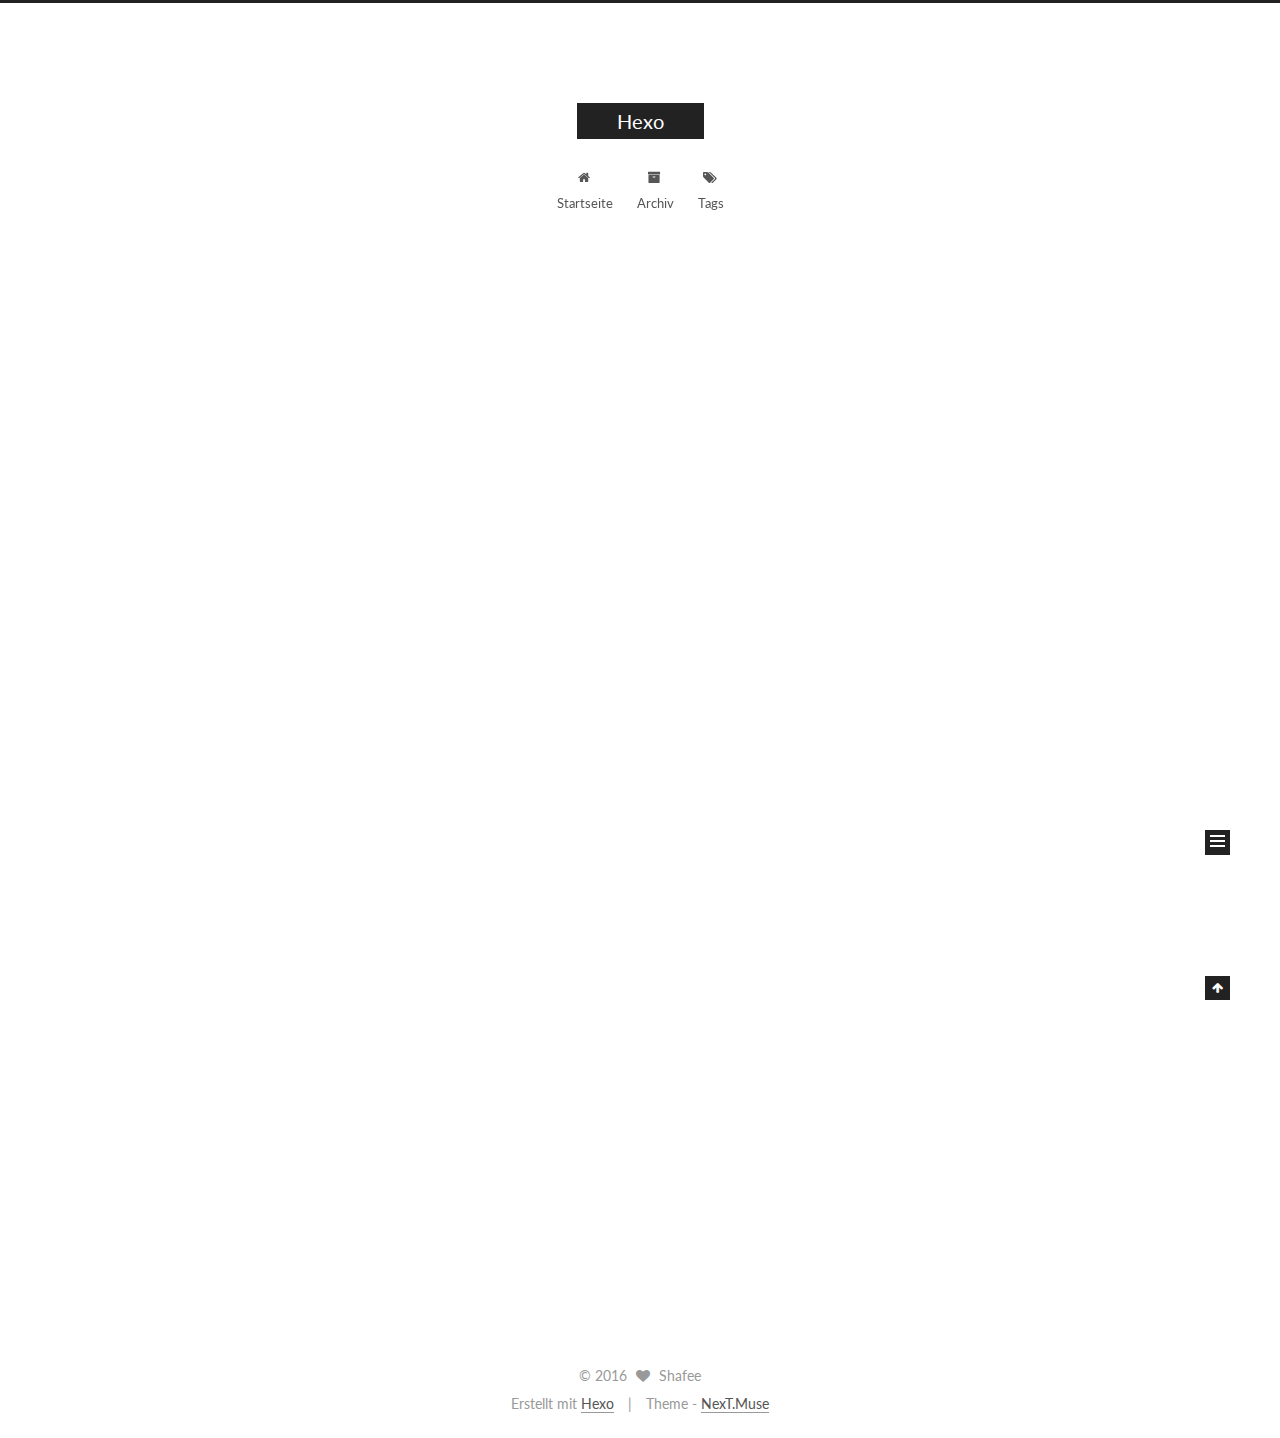
==== index.html @ d17e58e1 "Site updated: 2016-11-28 21:08:04" ====
<!doctype html>



  


<html class="theme-next muse use-motion" lang="">
<head>
  <meta charset="UTF-8"/>
<meta http-equiv="X-UA-Compatible" content="IE=edge" />
<meta name="viewport" content="width=device-width, initial-scale=1, maximum-scale=1"/>



<meta http-equiv="Cache-Control" content="no-transform" />
<meta http-equiv="Cache-Control" content="no-siteapp" />












  
  
  <link href="/lib/fancybox/source/jquery.fancybox.css?v=2.1.5" rel="stylesheet" type="text/css" />




  
  
  
  

  
    
    
  

  

  

  

  

  
    
    
    <link href="//fonts.googleapis.com/css?family=Lato:300,300italic,400,400italic,700,700italic&subset=latin,latin-ext" rel="stylesheet" type="text/css">
  






<link href="/lib/font-awesome/css/font-awesome.min.css?v=4.6.2" rel="stylesheet" type="text/css" />

<link href="/css/main.css?v=5.1.0" rel="stylesheet" type="text/css" />


  <meta name="keywords" content="Hexo, NexT" />








  <link rel="shortcut icon" type="image/x-icon" href="/favicon.ico?v=5.1.0" />






<meta property="og:type" content="website">
<meta property="og:title" content="Hexo">
<meta property="og:url" content="http://loshafee.github.io/index.html">
<meta property="og:site_name" content="Hexo">
<meta name="twitter:card" content="summary">
<meta name="twitter:title" content="Hexo">



<script type="text/javascript" id="hexo.configurations">
  var NexT = window.NexT || {};
  var CONFIG = {
    root: '/',
    scheme: 'Muse',
    sidebar: {"position":"left","display":"post"},
    fancybox: true,
    motion: true,
    duoshuo: {
      userId: '0',
      author: 'Author'
    },
    algolia: {
      applicationID: '',
      apiKey: '',
      indexName: '',
      hits: {"per_page":10},
      labels: {"input_placeholder":"Search for Posts","hits_empty":"We didn't find any results for the search: ${query}","hits_stats":"${hits} results found in ${time} ms"}
    }
  };
</script>



  <link rel="canonical" href="http://loshafee.github.io/"/>





  <title> Hexo </title>
</head>

<body itemscope itemtype="http://schema.org/WebPage" lang="">

  










  
  
    
  

  <div class="container one-collumn sidebar-position-left 
   page-home 
 ">
    <div class="headband"></div>

    <header id="header" class="header" itemscope itemtype="http://schema.org/WPHeader">
      <div class="header-inner"><div class="site-meta ">
  

  <div class="custom-logo-site-title">
    <a href="/"  class="brand" rel="start">
      <span class="logo-line-before"><i></i></span>
      <span class="site-title">Hexo</span>
      <span class="logo-line-after"><i></i></span>
    </a>
  </div>
  <p class="site-subtitle"></p>
</div>

<div class="site-nav-toggle">
  <button>
    <span class="btn-bar"></span>
    <span class="btn-bar"></span>
    <span class="btn-bar"></span>
  </button>
</div>

<nav class="site-nav">
  

  
    <ul id="menu" class="menu">
      
        
        <li class="menu-item menu-item-home">
          <a href="/" rel="section">
            
              <i class="menu-item-icon fa fa-fw fa-home"></i> <br />
            
            Startseite
          </a>
        </li>
      
        
        <li class="menu-item menu-item-archives">
          <a href="/archives" rel="section">
            
              <i class="menu-item-icon fa fa-fw fa-archive"></i> <br />
            
            Archiv
          </a>
        </li>
      
        
        <li class="menu-item menu-item-tags">
          <a href="/tags" rel="section">
            
              <i class="menu-item-icon fa fa-fw fa-tags"></i> <br />
            
            Tags
          </a>
        </li>
      

      
    </ul>
  

  
</nav>



 </div>
    </header>

    <main id="main" class="main">
      <div class="main-inner">
        <div class="content-wrap">
          <div id="content" class="content">
            
  <section id="posts" class="posts-expand">
    
      

  

  
  
  

  <article class="post post-type-normal " itemscope itemtype="http://schema.org/Article">
  <link itemprop="mainEntityOfPage" href="http://loshafee.github.io/2016/11/19/hello-world/">

  <span style="display:none" itemprop="author" itemscope itemtype="http://schema.org/Person">
    <meta itemprop="name" content="Shafee">
    <meta itemprop="description" content="">
    <meta itemprop="image" content="/images/avatar.gif">
  </span>

  <span style="display:none" itemprop="publisher" itemscope itemtype="http://schema.org/Organization">
    <meta itemprop="name" content="Hexo">
    <span style="display:none" itemprop="logo" itemscope itemtype="http://schema.org/ImageObject">
      <img style="display:none;" itemprop="url image" alt="Hexo" src="">
    </span>
  </span>

    
      <header class="post-header">

        
        
          <h1 class="post-title" itemprop="name headline">
            
            
              
                
                <a class="post-title-link" href="/2016/11/19/hello-world/" itemprop="url">
                  Hello World
                </a>
              
            
          </h1>
        

        <div class="post-meta">
          <span class="post-time">
            
              <span class="post-meta-item-icon">
                <i class="fa fa-calendar-o"></i>
              </span>
              <span class="post-meta-item-text">Veröffentlicht am</span>
              <time title="Post created" itemprop="dateCreated datePublished" datetime="2016-11-19T00:35:40+08:00">
                2016-11-19
              </time>
            

            

            
          </span>

          

          
            
          

          

          
          

          

          

        </div>
      </header>
    


    <div class="post-body" itemprop="articleBody">

      
      

      
        
          
            <p>Welcome to <a href="https://hexo.io/" target="_blank" rel="external">Hexo</a>! This is your very first post. Check <a href="https://hexo.io/docs/" target="_blank" rel="external">documentation</a> for more info. If you get any problems when using Hexo, you can find the answer in <a href="https://hexo.io/docs/troubleshooting.html" target="_blank" rel="external">troubleshooting</a> or you can ask me on <a href="https://github.com/hexojs/hexo/issues" target="_blank" rel="external">GitHub</a>.</p>
<h2 id="Quick-Start"><a href="#Quick-Start" class="headerlink" title="Quick Start"></a>Quick Start</h2><h3 id="Create-a-new-post"><a href="#Create-a-new-post" class="headerlink" title="Create a new post"></a>Create a new post</h3><figure class="highlight bash"><table><tr><td class="gutter"><pre><div class="line">1</div></pre></td><td class="code"><pre><div class="line">$ hexo new <span class="string">"My New Post"</span></div></pre></td></tr></table></figure>
<p>More info: <a href="https://hexo.io/docs/writing.html" target="_blank" rel="external">Writing</a></p>
<h3 id="Run-server"><a href="#Run-server" class="headerlink" title="Run server"></a>Run server</h3><figure class="highlight bash"><table><tr><td class="gutter"><pre><div class="line">1</div></pre></td><td class="code"><pre><div class="line">$ hexo server</div></pre></td></tr></table></figure>
<p>More info: <a href="https://hexo.io/docs/server.html" target="_blank" rel="external">Server</a></p>
<h3 id="Generate-static-files"><a href="#Generate-static-files" class="headerlink" title="Generate static files"></a>Generate static files</h3><figure class="highlight bash"><table><tr><td class="gutter"><pre><div class="line">1</div></pre></td><td class="code"><pre><div class="line">$ hexo generate</div></pre></td></tr></table></figure>
<p>More info: <a href="https://hexo.io/docs/generating.html" target="_blank" rel="external">Generating</a></p>
<h3 id="Deploy-to-remote-sites"><a href="#Deploy-to-remote-sites" class="headerlink" title="Deploy to remote sites"></a>Deploy to remote sites</h3><figure class="highlight bash"><table><tr><td class="gutter"><pre><div class="line">1</div></pre></td><td class="code"><pre><div class="line">$ hexo deploy</div></pre></td></tr></table></figure>
<p>More info: <a href="https://hexo.io/docs/deployment.html" target="_blank" rel="external">Deployment</a></p>

          
        
      
    </div>

    <div>
      
    </div>

    <div>
      
    </div>


    <footer class="post-footer">
      

      

      
      
        <div class="post-eof"></div>
      
    </footer>
  </article>


    
  </section>

  


          </div>
          


          

        </div>
        
          
  
  <div class="sidebar-toggle">
    <div class="sidebar-toggle-line-wrap">
      <span class="sidebar-toggle-line sidebar-toggle-line-first"></span>
      <span class="sidebar-toggle-line sidebar-toggle-line-middle"></span>
      <span class="sidebar-toggle-line sidebar-toggle-line-last"></span>
    </div>
  </div>

  <aside id="sidebar" class="sidebar">
    <div class="sidebar-inner">

      

      

      <section class="site-overview sidebar-panel sidebar-panel-active">
        <div class="site-author motion-element" itemprop="author" itemscope itemtype="http://schema.org/Person">
          <img class="site-author-image" itemprop="image"
               src="/images/avatar.gif"
               alt="Shafee" />
          <p class="site-author-name" itemprop="name">Shafee</p>
          <p class="site-description motion-element" itemprop="description"></p>
        </div>
        <nav class="site-state motion-element">
          <div class="site-state-item site-state-posts">
            <a href="/archives">
              <span class="site-state-item-count">1</span>
              <span class="site-state-item-name">Artikel</span>
            </a>
          </div>

          

          

        </nav>

        

        <div class="links-of-author motion-element">
          
        </div>

        
        

        
        

        


      </section>

      

    </div>
  </aside>


        
      </div>
    </main>

    <footer id="footer" class="footer">
      <div class="footer-inner">
        <div class="copyright" >
  
  &copy; 
  <span itemprop="copyrightYear">2016</span>
  <span class="with-love">
    <i class="fa fa-heart"></i>
  </span>
  <span class="author" itemprop="copyrightHolder">Shafee</span>
</div>


<div class="powered-by">
  Erstellt mit  <a class="theme-link" href="https://hexo.io">Hexo</a>
</div>

<div class="theme-info">
  Theme -
  <a class="theme-link" href="https://github.com/iissnan/hexo-theme-next">
    NexT.Muse
  </a>
</div>


        

        
      </div>
    </footer>

    <div class="back-to-top">
      <i class="fa fa-arrow-up"></i>
    </div>
  </div>

  

<script type="text/javascript">
  if (Object.prototype.toString.call(window.Promise) !== '[object Function]') {
    window.Promise = null;
  }
</script>









  



  
  <script type="text/javascript" src="/lib/jquery/index.js?v=2.1.3"></script>

  
  <script type="text/javascript" src="/lib/fastclick/lib/fastclick.min.js?v=1.0.6"></script>

  
  <script type="text/javascript" src="/lib/jquery_lazyload/jquery.lazyload.js?v=1.9.7"></script>

  
  <script type="text/javascript" src="/lib/velocity/velocity.min.js?v=1.2.1"></script>

  
  <script type="text/javascript" src="/lib/velocity/velocity.ui.min.js?v=1.2.1"></script>

  
  <script type="text/javascript" src="/lib/fancybox/source/jquery.fancybox.pack.js?v=2.1.5"></script>


  


  <script type="text/javascript" src="/js/src/utils.js?v=5.1.0"></script>

  <script type="text/javascript" src="/js/src/motion.js?v=5.1.0"></script>



  
  

  

  


  <script type="text/javascript" src="/js/src/bootstrap.js?v=5.1.0"></script>



  



  




	




  
  

  

  

  

  


</body>
</html>
---- css/main.css ----
/* normalize.css v3.0.2 | MIT License | git.io/normalize */
html {
  font-family: sans-serif; /* 1 */
  -ms-text-size-adjust: 100%; /* 2 */
  -webkit-text-size-adjust: 100%; /* 2 */
}
body {
  margin: 0;
}
article,
aside,
details,
figcaption,
figure,
footer,
header,
hgroup,
main,
menu,
nav,
section,
summary {
  display: block;
}
audio,
canvas,
progress,
video {
  display: inline-block; /* 1 */
  vertical-align: baseline; /* 2 */
}
audio:not([controls]) {
  display: none;
  height: 0;
}
[hidden],
template {
  display: none;
}
a {
  background-color: transparent;
}
a:active,
a:hover {
  outline: 0;
}
abbr[title] {
  border-bottom: 1px dotted;
}
b,
strong {
  font-weight: bold;
}
dfn {
  font-style: italic;
}
h1 {
  font-size: 2em;
  margin: 0.67em 0;
}
mark {
  background: #ff0;
  color: #000;
}
small {
  font-size: 80%;
}
sub,
sup {
  font-size: 75%;
  line-height: 0;
  position: relative;
  vertical-align: baseline;
}
sup {
  top: -0.5em;
}
sub {
  bottom: -0.25em;
}
img {
  border: 0;
}
svg:not(:root) {
  overflow: hidden;
}
figure {
  margin: 1em 40px;
}
hr {
  -moz-box-sizing: content-box;
  box-sizing: content-box;
  height: 0;
}
pre {
  overflow: auto;
}
code,
kbd,
pre,
samp {
  font-family: monospace, monospace;
  font-size: 1em;
}
button,
input,
optgroup,
select,
textarea {
  color: inherit; /* 1 */
  font: inherit; /* 2 */
  margin: 0; /* 3 */
}
button {
  overflow: visible;
}
button,
select {
  text-transform: none;
}
button,
html input[type="button"],
input[type="reset"],
input[type="submit"] {
  -webkit-appearance: button; /* 2 */
  cursor: pointer; /* 3 */
}
button[disabled],
html input[disabled] {
  cursor: default;
}
button::-moz-focus-inner,
input::-moz-focus-inner {
  border: 0;
  padding: 0;
}
input {
  line-height: normal;
}
input[type="checkbox"],
input[type="radio"] {
  box-sizing: border-box; /* 1 */
  padding: 0; /* 2 */
}
input[type="number"]::-webkit-inner-spin-button,
input[type="number"]::-webkit-outer-spin-button {
  height: auto;
}
input[type="search"] {
  -webkit-appearance: textfield; /* 1 */
  -moz-box-sizing: content-box;
  -webkit-box-sizing: content-box; /* 2 */
  box-sizing: content-box;
}
input[type="search"]::-webkit-search-cancel-button,
input[type="search"]::-webkit-search-decoration {
  -webkit-appearance: none;
}
fieldset {
  border: 1px solid #c0c0c0;
  margin: 0 2px;
  padding: 0.35em 0.625em 0.75em;
}
legend {
  border: 0; /* 1 */
  padding: 0; /* 2 */
}
textarea {
  overflow: auto;
}
optgroup {
  font-weight: bold;
}
table {
  border-collapse: collapse;
  border-spacing: 0;
}
td,
th {
  padding: 0;
}
::selection {
  background: #262a30;
  color: #fff;
}
body {
  position: relative;
  font-family: 'Lato', "PingFang SC", "Microsoft YaHei", sans-serif;
  font-size: 14px;
  line-height: 2;
  color: #555;
  background: #fff;
}
@media (max-width: 767px) {
  body {
    padding-right: 0 !important;
  }
}
@media (min-width: 768px) and (max-width: 991px) {
  body {
    padding-right: 0 !important;
  }
}
@media (min-width: 1600px) {
  body {
    font-size: 16px;
  }
}
h1,
h2,
h3,
h4,
h5,
h6 {
  margin: 0;
  padding: 0;
  font-weight: bold;
  line-height: 1.5;
  font-family: 'Lato', "PingFang SC", "Microsoft YaHei", sans-serif;
}
h2,
h3,
h4,
h5,
h6 {
  margin: 20px 0 15px;
}
h1 {
  font-size: 22px;
}
@media (max-width: 767px) {
  h1 {
    font-size: 18px;
  }
}
h2 {
  font-size: 20px;
}
@media (max-width: 767px) {
  h2 {
    font-size: 16px;
  }
}
h3 {
  font-size: 18px;
}
@media (max-width: 767px) {
  h3 {
    font-size: 14px;
  }
}
h4 {
  font-size: 16px;
}
@media (max-width: 767px) {
  h4 {
    font-size: 12px;
  }
}
h5 {
  font-size: 14px;
}
@media (max-width: 767px) {
  h5 {
    font-size: 10px;
  }
}
h6 {
  font-size: 12px;
}
@media (max-width: 767px) {
  h6 {
    font-size: 8px;
  }
}
p {
  margin: 0 0 25px 0;
}
a {
  color: #555;
  text-decoration: none;
  border-bottom: 1px solid #999;
  word-wrap: break-word;
}
a:hover {
  color: #222;
  border-bottom-color: #222;
}
ul {
  list-style: none;
}
blockquote {
  margin: 0;
  padding: 0;
}
img {
  display: block;
  margin: auto;
  max-width: 100%;
  height: auto;
}
hr {
  margin: 40px 0;
  height: 3px;
  border: none;
  background-color: #ddd;
  background-image: repeating-linear-gradient(-45deg, #fff, #fff 4px, transparent 4px, transparent 8px);
}
blockquote {
  padding: 0 15px;
  color: #666;
  border-left: 4px solid #ddd;
}
blockquote cite::before {
  content: "-";
  padding: 0 5px;
}
dt {
  font-weight: 700;
}
dd {
  margin: 0;
  padding: 0;
}
.text-left {
  text-align: left;
}
.text-center {
  text-align: center;
}
.text-right {
  text-align: right;
}
.text-justify {
  text-align: justify;
}
.text-nowrap {
  white-space: nowrap;
}
.text-lowercase {
  text-transform: lowercase;
}
.text-uppercase {
  text-transform: uppercase;
}
.text-capitalize {
  text-transform: capitalize;
}
.center-block {
  display: block;
  margin-left: auto;
  margin-right: auto;
}
.clearfix:before,
.clearfix:after {
  content: " ";
  display: table;
}
.clearfix:after {
  clear: both;
}
.pullquote {
  width: 45%;
}
.pullquote.left {
  float: left;
  margin-left: 5px;
  margin-right: 10px;
}
.pullquote.right {
  float: right;
  margin-left: 10px;
  margin-right: 5px;
}
.affix.affix.affix {
  position: fixed;
}
.translation {
  margin-top: -20px;
  font-size: 14px;
  color: #999;
}
.scrollbar-measure {
  width: 100px;
  height: 100px;
  overflow: scroll;
  position: absolute;
  top: -9999px;
}
.use-motion .motion-element {
  opacity: 0;
}
#local-search-input {
  padding: 3px;
  border: none;
  text-indent: 14px;
  border-radius: 0;
  width: 140px;
  outline: none;
  border-bottom: 1px solid #999;
  background: inherit;
  opacity: 0.5;
}
#local-search-input:focus {
  opacity: 1;
}
.search-icon {
  position: absolute;
  top: 9px;
}
table {
  margin: 20px 0;
  width: 100%;
  border-collapse: collapse;
  border-spacing: 0;
  border: 1px solid #ddd;
  font-size: 14px;
  table-layout: fixed;
  word-wrap: break-all;
}
table>tbody>tr:nth-of-type(odd) {
  background-color: #f9f9f9;
}
table>tbody>tr:hover {
  background-color: #f5f5f5;
}
caption,
th,
td {
  padding: 8px;
  text-align: left;
  vertical-align: middle;
  font-weight: normal;
}
th,
td {
  border-bottom: 3px solid #ddd;
  border-right: 1px solid #eee;
}
th {
  padding-bottom: 10px;
  font-weight: 700;
}
td {
  border-bottom-width: 1px;
}
html,
body {
  height: 100%;
}
.container {
  position: relative;
  min-height: 100%;
}
.header-inner {
  margin: 0 auto;
  padding: 100px 0 70px;
  width: 700px;
}
@media (min-width: 1600px) {
  .container .header-inner {
    width: 900px;
  }
}
.main {
  padding-bottom: 150px;
}
.main-inner {
  margin: 0 auto;
  width: 700px;
}
@media (min-width: 1600px) {
  .container .main-inner {
    width: 900px;
  }
}
.footer {
  position: absolute;
  left: 0;
  bottom: 0;
  width: 100%;
  min-height: 50px;
}
.footer-inner {
  box-sizing: border-box;
  margin: 20px auto;
  width: 700px;
}
@media (min-width: 1600px) {
  .container .footer-inner {
    width: 900px;
  }
}
pre,
.highlight {
  overflow: auto;
  margin: 20px 0;
  padding: 0;
  font-size: 13px;
  color: #4d4d4c;
  background: #f7f7f7;
  line-height: 1.6;
}
pre,
code {
  font-family: consolas, Menlo, "PingFang SC", "Microsoft YaHei", monospace;
}
code {
  padding: 2px 4px;
  word-wrap: break-word;
  color: #4d4d4c;
  background: #f7f7f7;
  border-radius: 3px;
  font-size: 13px;
}
pre code {
  padding: 0;
  color: #4d4d4c;
  background: none;
  text-shadow: none;
}
.highlight {
  border-radius: 1px;
}
.highlight pre {
  border: none;
  margin: 0;
  padding: 10px 0;
}
.highlight table {
  margin: 0;
  width: auto;
  border: none;
}
.highlight td {
  border: none;
  padding: 0;
}
.highlight figcaption {
  font-size: 1em;
  color: #4d4d4c;
  line-height: 1em;
  margin-bottom: 1em;
}
.highlight figcaption:before,
.highlight figcaption:after {
  content: " ";
  display: table;
}
.highlight figcaption:after {
  clear: both;
}
.highlight figcaption a {
  float: right;
  color: #4d4d4c;
}
.highlight figcaption a:hover {
  border-bottom-color: #4d4d4c;
}
.highlight .gutter pre {
  padding-left: 10px;
  padding-right: 10px;
  color: #869194;
  text-align: right;
  background-color: #eff2f3;
}
.highlight .code pre {
  padding-left: 10px;
  padding-right: 10px;
  background-color: #f7f7f7;
}
.highlight .line {
  height: 20px;
}
.gutter {
  -webkit-user-select: none;
  -moz-user-select: none;
  -ms-user-select: none;
  user-select: none;
}
.gist table {
  width: auto;
}
.gist table td {
  border: none;
}
pre .deletion {
  background: #fdd;
}
pre .addition {
  background: #dfd;
}
pre .meta {
  color: #8959a8;
}
pre .comment {
  color: #8e908c;
}
pre .variable,
pre .attribute,
pre .tag,
pre .regexp,
pre .ruby .constant,
pre .xml .tag .title,
pre .xml .pi,
pre .xml .doctype,
pre .html .doctype,
pre .css .id,
pre .css .class,
pre .css .pseudo {
  color: #c82829;
}
pre .number,
pre .preprocessor,
pre .built_in,
pre .literal,
pre .params,
pre .constant,
pre .command {
  color: #f5871f;
}
pre .ruby .class .title,
pre .css .rules .attribute,
pre .string,
pre .value,
pre .inheritance,
pre .header,
pre .ruby .symbol,
pre .xml .cdata,
pre .special,
pre .number,
pre .formula {
  color: #718c00;
}
pre .title,
pre .css .hexcolor {
  color: #3e999f;
}
pre .function,
pre .python .decorator,
pre .python .title,
pre .ruby .function .title,
pre .ruby .title .keyword,
pre .perl .sub,
pre .javascript .title,
pre .coffeescript .title {
  color: #4271ae;
}
pre .keyword,
pre .javascript .function {
  color: #8959a8;
}
.full-image.full-image.full-image {
  border: none;
  max-width: 100%;
  width: auto;
  margin: 20px auto;
}
@media (min-width: 992px) {
  .full-image.full-image.full-image {
    max-width: none;
    width: 126%;
    margin: 0 -13%;
  }
}
.blockquote-center,
.page-home .post-type-quote blockquote,
.page-post-detail .post-type-quote blockquote {
  position: relative;
  margin: 40px 0;
  padding: 0;
  border-left: none;
  text-align: center;
}
.blockquote-center::before,
.page-home .post-type-quote blockquote::before,
.page-post-detail .post-type-quote blockquote::before,
.blockquote-center::after,
.page-home .post-type-quote blockquote::after,
.page-post-detail .post-type-quote blockquote::after {
  position: absolute;
  content: ' ';
  display: block;
  width: 100%;
  height: 24px;
  opacity: 0.2;
  background-repeat: no-repeat;
  background-position: 0 -6px;
  background-size: 22px 22px;
}
.blockquote-center::before,
.page-home .post-type-quote blockquote::before,
.page-post-detail .post-type-quote blockquote::before {
  top: -20px;
  background-image: url("../images/quote-l.svg");
  border-top: 1px solid #ccc;
}
.blockquote-center::after,
.page-home .post-type-quote blockquote::after,
.page-post-detail .post-type-quote blockquote::after {
  bottom: -20px;
  background-image: url("../images/quote-r.svg");
  border-bottom: 1px solid #ccc;
  background-position: 100% 8px;
}
.blockquote-center p,
.page-home .post-type-quote blockquote p,
.page-post-detail .post-type-quote blockquote p,
.blockquote-center div,
.page-home .post-type-quote blockquote div,
.page-post-detail .post-type-quote blockquote div {
  text-align: center;
}
.post .post-body .group-picture img {
  box-sizing: border-box;
  padding: 0 3px;
  border: none;
}
.post .group-picture-row {
  overflow: hidden;
  margin-top: 6px;
}
.post .group-picture-row:first-child {
  margin-top: 0;
}
.post .group-picture-column {
  float: left;
}
.page-post-detail .post-body .group-picture-column {
  float: none;
  margin-top: 10px;
  width: auto !important;
}
.page-post-detail .post-body .group-picture-column img {
  margin: 0 auto;
}
.page-archive .group-picture-container {
  overflow: hidden;
}
.page-archive .group-picture-row {
  float: left;
}
.page-archive .group-picture-row:first-child {
  margin-top: 6px;
}
.page-archive .group-picture-column {
  max-width: 150px;
  max-height: 150px;
}
.note {
  padding: 20px;
  margin: 20px 0;
  border: 1px solid #eee;
  border-left-width: 5px;
  border-radius: 3px;
}
.note h2,
.note h3,
.note h4,
.note h5,
.note h6 {
  margin-top: 0;
  margin-bottom: 5px;
}
.note p:last-child {
  margin-bottom: 0;
}
.note code {
  border-radius: 3px;
}
.note+.note {
  margin-top: -5px;
}
.default {
  border-left-color: #777;
}
.default h2,
.default h3,
.default h4,
.default h5,
.default h6 {
  color: #777;
}
.primary {
  border-left-color: #428bca;
}
.primary h2,
.primary h3,
.primary h4,
.primary h5,
.primary h6 {
  color: #428bca;
}
.success {
  border-left-color: #5cb85c;
}
.success h2,
.success h3,
.success h4,
.success h5,
.success h6 {
  color: #5cb85c;
}
.danger {
  border-left-color: #d9534f;
}
.danger h2,
.danger h3,
.danger h4,
.danger h5,
.danger h6 {
  color: #d9534f;
}
.warning {
  border-left-color: #f0ad4e;
}
.warning h2,
.warning h3,
.warning h4,
.warning h5,
.warning h6 {
  color: #f0ad4e;
}
.info {
  border-left-color: #5bc0de;
}
.info h2,
.info h3,
.info h4,
.info h5,
.info h6 {
  color: #5bc0de;
}
.btn {
  display: inline-block;
  padding: 0 20px;
  font-size: 14px;
  color: #fff;
  background: #222;
  border: 2px solid #222;
  text-decoration: none;
  border-radius: 0;
  transition-property: background-color;
  transition-duration: 0.2s;
  transition-timing-function: ease-in-out;
  transition-delay: 0s;
}
.btn:hover,
.post-more-link .btn:hover {
  border-color: #222;
  color: #222;
  background: #fff;
}
.btn-bar {
  display: block;
  width: 22px;
  height: 2px;
  background: #555;
  border-radius: 1px;
}
.btn-bar+.btn-bar {
  margin-top: 4px;
}
.pagination {
  margin: 120px 0 40px;
  text-align: center;
  border-top: 1px solid #eee;
}
.page-number-basic,
.pagination .prev,
.pagination .next,
.pagination .page-number,
.pagination .space {
  display: inline-block;
  position: relative;
  top: -1px;
  margin: 0 10px;
  padding: 0 10px;
  line-height: 30px;
}
@media (max-width: 767px) {
  .page-number-basic,
  .pagination .prev,
  .pagination .next,
  .pagination .page-number,
  .pagination .space {
    margin: 0 5px;
  }
}
.pagination .prev,
.pagination .next,
.pagination .page-number {
  border-bottom: 0;
  border-top: 1px solid #eee;
  transition-property: border-color;
  transition-duration: 0.2s;
  transition-timing-function: ease-in-out;
  transition-delay: 0s;
}
.pagination .prev:hover,
.pagination .next:hover,
.pagination .page-number:hover {
  border-top-color: #222;
}
.pagination .space {
  padding: 0;
  margin: 0;
}
.pagination .prev {
  margin-left: 0;
}
.pagination .next {
  margin-right: 0;
}
.pagination .page-number.current {
  color: #fff;
  background: #ccc;
  border-top-color: #ccc;
}
@media (max-width: 767px) {
  .pagination {
    border-top: none;
  }
  .pagination .prev,
  .pagination .next,
  .pagination .page-number {
    margin-bottom: 10px;
    border-top: 0;
    border-bottom: 1px solid #eee;
  }
  .pagination .prev:hover,
  .pagination .next:hover,
  .pagination .page-number:hover {
    border-bottom-color: #222;
  }
}
.comments {
  margin: 60px 20px 0;
}
.tag-cloud {
  text-align: center;
}
.tag-cloud a {
  display: inline-block;
  margin: 10px;
}
.back-to-top {
  box-sizing: border-box;
  position: fixed;
  bottom: -100px;
  right: 50px;
  z-index: 1050;
  padding: 0 6px;
  width: 25px;
  background: #222;
  font-size: 12px;
  opacity: 1;
  color: #fff;
  cursor: pointer;
  text-align: center;
  -webkit-transform: translateZ(0);
  transition-property: bottom;
  transition-duration: 0.2s;
  transition-timing-function: ease-in-out;
  transition-delay: 0s;
}
@media (max-width: 767px) {
  .back-to-top {
    display: none;
  }
}
@media (min-width: 768px) and (max-width: 991px) {
  .back-to-top {
    display: none;
  }
}
.back-to-top.back-to-top-on {
  bottom: 19px;
}
.header {
  background: #fff;
}
.header-inner {
  position: relative;
}
.headband {
  height: 3px;
  background: #222;
}
.site-meta {
  margin: 0;
  text-align: center;
}
@media (max-width: 767px) {
  .site-meta {
    text-align: center;
  }
}
.brand {
  position: relative;
  display: inline-block;
  padding: 0 40px;
  color: #fff;
  background: #222;
  border-bottom: none;
}
.brand:hover {
  color: #fff;
}
.logo {
  display: inline-block;
  margin-right: 5px;
  line-height: 36px;
  vertical-align: top;
}
.site-title {
  display: inline-block;
  vertical-align: top;
  line-height: 36px;
  font-size: 20px;
  font-weight: normal;
  font-family: 'Lato', "PingFang SC", "Microsoft YaHei", sans-serif;
}
.site-subtitle {
  margin-top: 10px;
  font-size: 13px;
  color: #999;
}
.use-motion .brand {
  opacity: 0;
}
.use-motion .logo,
.use-motion .site-title,
.use-motion .site-subtitle {
  opacity: 0;
  position: relative;
  top: -10px;
}
.site-nav-toggle {
  display: none;
  position: absolute;
  top: 10px;
  left: 10px;
}
@media (max-width: 767px) {
  .site-nav-toggle {
    display: block;
  }
}
.site-nav-toggle button {
  margin-top: 2px;
  padding: 9px 10px;
  background: transparent;
  border: none;
}
@media (max-width: 767px) {
  .site-nav {
    display: none;
    margin: 0 -10px;
    padding: 0 10px;
    clear: both;
    border-top: 1px solid #ddd;
  }
}
@media (min-width: 768px) and (max-width: 991px) {
  .site-nav {
    display: block !important;
  }
}
@media (min-width: 992px) {
  .site-nav {
    display: block !important;
  }
}
.menu {
  margin-top: 20px;
  padding-left: 0;
  text-align: center;
}
.menu .menu-item {
  display: inline-block;
  margin: 0 10px;
}
@media screen and (max-width: 767px) {
  .menu .menu-item {
    margin-top: 10px;
  }
}
.menu .menu-item a {
  display: block;
  font-size: 13px;
  text-transform: capitalize;
  line-height: inherit;
  border-bottom: 1px solid transparent;
  transition-property: border-color;
  transition-duration: 0.2s;
  transition-timing-function: ease-in-out;
  transition-delay: 0s;
}
.menu .menu-item a:hover {
  border-bottom-color: #222;
}
.menu .menu-item .fa {
  margin-right: 5px;
}
.use-motion .menu-item {
  opacity: 0;
}
.post-body {
  font-family: 'Lato', "PingFang SC", "Microsoft YaHei", sans-serif;
}
@media (max-width: 767px) {
  .post-body {
    word-break: break-word;
  }
}
.post-body .fancybox img {
  display: block !important;
  margin: 0 auto;
  cursor: pointer;
  cursor: zoom-in;
  cursor: -webkit-zoom-in;
}
.post-body .image-caption,
.post-body .figure .caption {
  margin: 10px auto 15px;
  text-align: center;
  font-size: 14px;
  color: #999;
  font-weight: bold;
  line-height: 1;
}
.post-sticky-flag {
  display: inline-block;
  font-size: 16px;
  -ms-transform: rotate(30deg);
  -webkit-transform: rotate(30deg);
  -moz-transform: rotate(30deg);
  -ms-transform: rotate(30deg);
  -o-transform: rotate(30deg);
  transform: rotate(30deg);
}
.posts-expand {
  padding-top: 40px;
}
@media (max-width: 767px) {
  .posts-expand {
    margin: 0 20px;
  }
  .post-body pre,
  .post-body .highlight {
    padding: 10px;
  }
  .post-body pre .gutter pre,
  .post-body .highlight .gutter pre {
    padding-right: 10px;
  }
}
@media (min-width: 992px) {
  .posts-expand .post-body {
    text-align: justify;
  }
}
.posts-expand .post-body h2,
.posts-expand .post-body h3,
.posts-expand .post-body h4,
.posts-expand .post-body h5,
.posts-expand .post-body h6 {
  padding-top: 10px;
}
.posts-expand .post-body h2 .header-anchor,
.posts-expand .post-body h3 .header-anchor,
.posts-expand .post-body h4 .header-anchor,
.posts-expand .post-body h5 .header-anchor,
.posts-expand .post-body h6 .header-anchor {
  float: right;
  margin-left: 10px;
  color: #ccc;
  border-bottom-style: none;
  visibility: hidden;
}
.posts-expand .post-body h2 .header-anchor:hover,
.posts-expand .post-body h3 .header-anchor:hover,
.posts-expand .post-body h4 .header-anchor:hover,
.posts-expand .post-body h5 .header-anchor:hover,
.posts-expand .post-body h6 .header-anchor:hover {
  color: inherit;
}
.posts-expand .post-body h2:hover .header-anchor,
.posts-expand .post-body h3:hover .header-anchor,
.posts-expand .post-body h4:hover .header-anchor,
.posts-expand .post-body h5:hover .header-anchor,
.posts-expand .post-body h6:hover .header-anchor {
  visibility: visible;
}
.posts-expand .post-body ul li {
  list-style: circle;
}
.posts-expand .post-body img {
  box-sizing: border-box;
  margin: auto;
  padding: 3px;
  border: 1px solid #ddd;
}
.posts-expand .fancybox img {
  margin: 0 auto;
}
@media (max-width: 767px) {
  .posts-collapse {
    margin: 0 20px;
  }
  .posts-collapse .post-title,
  .posts-collapse .post-meta {
    display: block;
    width: auto;
    text-align: left;
  }
}
.posts-collapse {
  position: relative;
  z-index: 1010;
  margin-left: 55px;
}
.posts-collapse::after {
  content: " ";
  position: absolute;
  top: 20px;
  left: 0;
  margin-left: -2px;
  width: 4px;
  height: 100%;
  background: #f5f5f5;
  z-index: -1;
}
@media (max-width: 767px) {
  .posts-collapse {
    margin: 0 20px;
  }
}
.posts-collapse .collection-title {
  position: relative;
  margin: 60px 0;
}
.posts-collapse .collection-title h2 {
  margin-left: 20px;
}
.posts-collapse .collection-title small {
  color: #bbb;
}
.posts-collapse .collection-title::before {
  content: " ";
  position: absolute;
  left: 0;
  top: 50%;
  margin-left: -4px;
  margin-top: -4px;
  width: 8px;
  height: 8px;
  background: #bbb;
  border-radius: 50%;
}
.posts-collapse .post {
  margin: 30px 0;
}
.posts-collapse .post-header {
  position: relative;
  transition-duration: 0.2s;
  transition-timing-function: ease-in-out;
  transition-delay: 0s;
  transition-property: border;
  border-bottom: 1px dashed #ccc;
}
.posts-collapse .post-header::before {
  content: " ";
  position: absolute;
  left: 0;
  top: 12px;
  width: 6px;
  height: 6px;
  margin-left: -4px;
  background: #bbb;
  border-radius: 50%;
  border: 1px solid #fff;
  transition-duration: 0.2s;
  transition-timing-function: ease-in-out;
  transition-delay: 0s;
  transition-property: background;
}
.posts-collapse .post-header:hover {
  border-bottom-color: #666;
}
.posts-collapse .post-header:hover::before {
  background: #222;
}
.posts-collapse .post-meta {
  position: absolute;
  font-size: 12px;
  left: 20px;
  top: 5px;
}
.posts-collapse .post-comments-count {
  display: none;
}
.posts-collapse .post-title {
  margin-left: 60px;
  font-size: 16px;
  font-weight: normal;
  line-height: inherit;
}
.posts-collapse .post-title::after {
  margin-left: 3px;
  opacity: 0.6;
}
.posts-collapse .post-title a {
  color: #666;
  border-bottom: none;
}
.page-home .post-type-quote .post-header,
.page-post-detail .post-type-quote .post-header,
.page-home .post-type-quote .post-tags,
.page-post-detail .post-type-quote .post-tags {
  display: none;
}
.posts-expand .post-title {
  font-size: 26px;
  text-align: center;
  word-break: break-word;
  font-weight: 400;
}
@media (max-width: 767px) {
  .posts-expand .post-title {
    font-size: 22px;
  }
}
.posts-expand .post-title-link {
  display: inline-block;
  position: relative;
  color: #555;
  border-bottom: none;
  line-height: 1.2;
  vertical-align: top;
}
.posts-expand .post-title-link::before {
  content: "";
  position: absolute;
  width: 100%;
  height: 2px;
  bottom: 0;
  left: 0;
  background-color: #000;
  visibility: hidden;
  -webkit-transform: scaleX(0);
  -moz-transform: scaleX(0);
  -ms-transform: scaleX(0);
  -o-transform: scaleX(0);
  transform: scaleX(0);
  transition-duration: 0.2s;
  transition-timing-function: ease-in-out;
  transition-delay: 0s;
}
.posts-expand .post-title-link:hover::before {
  visibility: visible;
  -webkit-transform: scaleX(1);
  -moz-transform: scaleX(1);
  -ms-transform: scaleX(1);
  -o-transform: scaleX(1);
  transform: scaleX(1);
}
.posts-expand .post-title-link .fa {
  font-size: 16px;
}
.posts-expand .post-meta {
  margin: 3px 0 60px 0;
  color: #999;
  font-family: 'Lato', "PingFang SC", "Microsoft YaHei", sans-serif;
  font-size: 12px;
  text-align: center;
}
.posts-expand .post-meta .post-category-list {
  display: inline-block;
  margin: 0;
  padding: 3px;
}
.posts-expand .post-meta .post-category-list-link {
  color: #999;
}
.posts-expand .post-meta .post-description {
  font-size: 14px;
  margin-top: 2px;
}
.post-meta-divider {
  margin: 0 0.5em;
}
.post-meta-item-icon {
  display: none;
  margin-right: 3px;
}
@media (min-width: 768px) and (max-width: 991px) {
  .post-meta-item-icon {
    display: inline-block;
  }
}
@media (max-width: 767px) {
  .post-meta-item-icon {
    display: inline-block;
  }
}
@media (min-width: 768px) and (max-width: 991px) {
  .post-meta-item-text {
    display: none;
  }
}
@media (max-width: 767px) {
  .post-meta-item-text {
    display: none;
  }
}
@media (max-width: 767px) {
  .posts-expand .post-comments-count {
    display: none;
  }
}
.post-more-link {
  margin-top: 50px;
}
.post-more-link .btn {
  color: #fff;
  font-size: 14px;
  background: #222;
  border-radius: 0;
  line-height: 2;
}
.posts-expand .post-tags {
  margin-top: 40px;
  text-align: center;
}
.posts-expand .post-tags a {
  display: inline-block;
  margin-right: 10px;
  font-size: 13px;
}
.post-nav {
  display: table;
  margin-top: 60px;
  width: 100%;
  border-top: 1px solid #eee;
}
.post-nav-divider {
  display: table-cell;
  width: 10%;
}
.post-nav-item {
  display: table-cell;
  padding: 10px 0 0 0;
  width: 45%;
  vertical-align: top;
}
.post-nav-item a {
  position: relative;
  display: block;
  line-height: 25px;
  font-size: 14px;
  color: #555;
  border-bottom: none;
}
.post-nav-item a:hover {
  color: #222;
  border-bottom: none;
}
.post-nav-item a:active {
  top: 2px;
}
.post-nav-item .fa {
  position: absolute;
  top: 8px;
  left: 0;
  font-size: 12px;
}
.post-nav-next a {
  padding-left: 15px;
}
.post-nav-prev {
  text-align: right;
}
.post-nav-prev a {
  padding-right: 15px;
}
.post-nav-prev .fa {
  right: 0;
  left: auto;
}
.posts-expand .post-eof {
  display: block;
  margin: 80px auto 60px;
  width: 8%;
  height: 1px;
  background: #ccc;
  text-align: center;
}
.post:last-child .post-eof.post-eof.post-eof {
  display: none;
}
.post-gallery {
  display: table;
  table-layout: fixed;
  width: 100%;
  border-collapse: separate;
}
.post-gallery-row {
  display: table-row;
}
.post-gallery .post-gallery-img {
  display: table-cell;
  text-align: center;
  vertical-align: middle;
  border: none;
}
.post-gallery .post-gallery-img img {
  max-width: 100%;
  max-height: 100%;
  border: none;
}
.fancybox-close,
.fancybox-close:hover {
  border: none;
}
.sidebar {
  position: fixed;
  right: 0;
  top: 0;
  bottom: 0;
  width: 0;
  z-index: 1040;
  box-shadow: inset 0 2px 6px #000;
  background: #222;
  -webkit-transform: translateZ(0);
}
.sidebar a {
  color: #999;
  border-bottom-color: #555;
}
.sidebar a:hover {
  color: #eee;
}
@media (min-width: 768px) and (max-width: 991px) {
  .sidebar {
    display: none !important;
  }
}
@media (max-width: 767px) {
  .sidebar {
    display: none !important;
  }
}
.sidebar-inner {
  position: relative;
  padding: 20px 10px;
  color: #999;
  text-align: center;
}
.sidebar-toggle {
  position: fixed;
  right: 50px;
  bottom: 45px;
  width: 15px;
  height: 15px;
  padding: 5px;
  background: #222;
  line-height: 0;
  z-index: 1050;
  cursor: pointer;
  -webkit-transform: translateZ(0);
}
@media (min-width: 768px) and (max-width: 991px) {
  .sidebar-toggle {
    display: none;
  }
}
@media (max-width: 767px) {
  .sidebar-toggle {
    display: none;
  }
}
.sidebar-toggle-line {
  position: relative;
  display: inline-block;
  vertical-align: top;
  height: 2px;
  width: 100%;
  background: #fff;
  margin-top: 3px;
}
.sidebar-toggle-line:first-child {
  margin-top: 0;
}
.site-author-image {
  display: block;
  margin: 0 auto;
  padding: 2px;
  max-width: 96px;
  height: auto;
  border: 2px solid #333;
}
.site-author-name {
  margin: 5px 0 0;
  text-align: center;
  color: #f5f5f5;
  font-weight: normal;
}
.site-description {
  margin-top: 5px;
  text-align: center;
  font-size: 14px;
  color: #999;
}
.site-state {
  overflow: hidden;
  line-height: 1.4;
  white-space: nowrap;
  text-align: center;
}
.site-state-item {
  display: inline-block;
  padding: 0 15px;
  border-left: 1px solid #333;
}
.site-state-item:first-child {
  border-left: none;
}
.site-state-item a {
  border-bottom: none;
}
.site-state-item-count {
  display: block;
  text-align: center;
  color: inherit;
  font-weight: 600;
  font-size: 18px;
}
.site-state-item-name {
  font-size: 13px;
  color: inherit;
}
.feed-link {
  margin-top: 20px;
}
.feed-link a {
  display: inline-block;
  padding: 0 15px;
  color: #fc6423;
  border: 1px solid #fc6423;
  border-radius: 4px;
}
.feed-link a i {
  color: #fc6423;
  font-size: 14px;
}
.feed-link a:hover {
  color: #fff;
  background: #fc6423;
}
.feed-link a:hover i {
  color: #fff;
}
.links-of-author {
  margin-top: 20px;
}
.links-of-author a {
  display: inline-block;
  vertical-align: middle;
  margin-right: 10px;
  margin-bottom: 10px;
  border-bottom-color: #555;
  font-size: 13px;
}
.links-of-author a:before {
  display: inline-block;
  vertical-align: middle;
  margin-right: 3px;
  content: " ";
  width: 4px;
  height: 4px;
  border-radius: 50%;
  background: #fff;
}
.links-of-blogroll {
  font-size: 13px;
}
.links-of-blogroll-title {
  margin-top: 20px;
  font-size: 14px;
  font-weight: 600;
}
.links-of-blogroll-list {
  margin: 0;
  padding: 0;
}
.links-of-blogroll-item {
  padding: 2px 10px;
}
.sidebar-nav {
  margin: 0 0 20px;
  padding-left: 0;
}
.sidebar-nav li {
  display: inline-block;
  cursor: pointer;
  border-bottom: 1px solid transparent;
  font-size: 14px;
  color: #555;
}
.sidebar-nav li:hover {
  color: #f5f5f5;
}
.page-post-detail .sidebar-nav-toc {
  padding: 0 5px;
}
.page-post-detail .sidebar-nav-overview {
  margin-left: 10px;
}
.sidebar-nav .sidebar-nav-active {
  color: #87daff;
  border-bottom-color: #87daff;
}
.sidebar-nav .sidebar-nav-active:hover {
  color: #87daff;
}
.sidebar-panel {
  display: none;
}
.sidebar-panel-active {
  display: block;
}
.post-toc-empty {
  font-size: 14px;
  color: #666;
}
.post-toc-wrap {
  overflow: hidden;
}
.post-toc {
  overflow: auto;
}
.post-toc ol {
  margin: 0;
  padding: 0 2px 5px 10px;
  text-align: left;
  list-style: none;
  font-size: 14px;
}
.post-toc ol > ol {
  padding-left: 0;
}
.post-toc ol a {
  transition-duration: 0.2s;
  transition-timing-function: ease-in-out;
  transition-delay: 0s;
  transition-property: all;
  color: #999;
  border-bottom-color: #555;
}
.post-toc ol a:hover {
  color: #ccc;
  border-bottom-color: #ccc;
}
.post-toc .nav-item {
  overflow: hidden;
  text-overflow: ellipsis;
  white-space: nowrap;
  line-height: 1.8;
}
.post-toc .nav .nav-child {
  display: none;
}
.post-toc .nav .active > .nav-child {
  display: block;
}
.post-toc .nav .active-current > .nav-child {
  display: block;
}
.post-toc .nav .active-current > .nav-child > .nav-item {
  display: block;
}
.post-toc .nav .active > a {
  color: #87daff;
  border-bottom-color: #87daff;
}
.post-toc .nav .active-current > a {
  color: #87daff;
}
.post-toc .nav .active-current > a:hover {
  color: #87daff;
}
.footer {
  font-size: 14px;
  color: #999;
}
.footer img {
  border: none;
}
.footer-inner {
  text-align: center;
}
.with-love {
  display: inline-block;
  margin: 0 5px;
}
.powered-by,
.theme-info {
  display: inline-block;
}
.powered-by {
  margin-right: 10px;
}
.powered-by::after {
  content: "|";
  padding-left: 10px;
}
.cc-license {
  margin-top: 10px;
  text-align: center;
}
.cc-license .cc-opacity {
  opacity: 0.7;
  border-bottom: none;
}
.cc-license .cc-opacity:hover {
  opacity: 0.9;
}
.cc-license img {
  display: inline-block;
}
.theme-next #ds-thread #ds-reset {
  color: #555;
}
.theme-next #ds-thread #ds-reset .ds-replybox {
  margin-bottom: 30px;
}
.theme-next #ds-thread #ds-reset .ds-replybox .ds-avatar,
.theme-next #ds-reset .ds-avatar img {
  box-shadow: none;
}
.theme-next #ds-thread #ds-reset .ds-textarea-wrapper {
  border-color: #c7d4e1;
  background: none;
  border-top-right-radius: 3px;
  border-top-left-radius: 3px;
}
.theme-next #ds-thread #ds-reset .ds-textarea-wrapper textarea {
  height: 60px;
}
.theme-next #ds-reset .ds-rounded-top {
  border-radius: 0;
}
.theme-next #ds-thread #ds-reset .ds-post-toolbar {
  box-sizing: border-box;
  border: 1px solid #c7d4e1;
  background: #f6f8fa;
}
.theme-next #ds-thread #ds-reset .ds-post-options {
  height: 40px;
  border: none;
  background: none;
}
.theme-next #ds-thread #ds-reset .ds-toolbar-buttons {
  top: 11px;
}
.theme-next #ds-thread #ds-reset .ds-sync {
  top: 5px;
}
.theme-next #ds-thread #ds-reset .ds-post-button {
  top: 4px;
  right: 5px;
  width: 90px;
  height: 30px;
  border: 1px solid #c5ced7;
  border-radius: 3px;
  background-image: linear-gradient(#fbfbfc, #f5f7f9);
  color: #60676d;
}
.theme-next #ds-thread #ds-reset .ds-post-button:hover {
  background-position: 0 -30px;
  color: #60676d;
}
.theme-next #ds-thread #ds-reset .ds-comments-info {
  padding: 10px 0;
}
.theme-next #ds-thread #ds-reset .ds-sort {
  display: none;
}
.theme-next #ds-thread #ds-reset li.ds-tab a.ds-current {
  border: none;
  background: #f6f8fa;
  color: #60676d;
}
.theme-next #ds-thread #ds-reset li.ds-tab a.ds-current:hover {
  background-color: #e9f0f7;
  color: #60676d;
}
.theme-next #ds-thread #ds-reset li.ds-tab a {
  border-radius: 2px;
  padding: 5px;
}
.theme-next #ds-thread #ds-reset .ds-login-buttons p {
  color: #999;
  line-height: 36px;
}
.theme-next #ds-thread #ds-reset .ds-login-buttons .ds-service-list li {
  height: 28px;
}
.theme-next #ds-thread #ds-reset .ds-service-list a {
  background: none;
  padding: 5px;
  border: 1px solid;
  border-radius: 3px;
  text-align: center;
}
.theme-next #ds-thread #ds-reset .ds-service-list a:hover {
  color: #fff;
  background: #666;
}
.theme-next #ds-thread #ds-reset .ds-service-list .ds-weibo {
  color: #fc9b00;
  border-color: #fc9b00;
}
.theme-next #ds-thread #ds-reset .ds-service-list .ds-weibo:hover {
  background: #fc9b00;
}
.theme-next #ds-thread #ds-reset .ds-service-list .ds-qq {
  color: #60a3ec;
  border-color: #60a3ec;
}
.theme-next #ds-thread #ds-reset .ds-service-list .ds-qq:hover {
  background: #60a3ec;
}
.theme-next #ds-thread #ds-reset .ds-service-list .ds-renren {
  color: #2e7ac4;
  border-color: #2e7ac4;
}
.theme-next #ds-thread #ds-reset .ds-service-list .ds-renren:hover {
  background: #2e7ac4;
}
.theme-next #ds-thread #ds-reset .ds-service-list .ds-douban {
  color: #37994c;
  border-color: #37994c;
}
.theme-next #ds-thread #ds-reset .ds-service-list .ds-douban:hover {
  background: #37994c;
}
.theme-next #ds-thread #ds-reset .ds-service-list .ds-kaixin {
  color: #fef20d;
  border-color: #fef20d;
}
.theme-next #ds-thread #ds-reset .ds-service-list .ds-kaixin:hover {
  background: #fef20d;
}
.theme-next #ds-thread #ds-reset .ds-service-list .ds-netease {
  color: #f00;
  border-color: #f00;
}
.theme-next #ds-thread #ds-reset .ds-service-list .ds-netease:hover {
  background: #f00;
}
.theme-next #ds-thread #ds-reset .ds-service-list .ds-sohu {
  color: #ffcb05;
  border-color: #ffcb05;
}
.theme-next #ds-thread #ds-reset .ds-service-list .ds-sohu:hover {
  background: #ffcb05;
}
.theme-next #ds-thread #ds-reset .ds-service-list .ds-baidu {
  color: #2831e0;
  border-color: #2831e0;
}
.theme-next #ds-thread #ds-reset .ds-service-list .ds-baidu:hover {
  background: #2831e0;
}
.theme-next #ds-thread #ds-reset .ds-service-list .ds-google {
  color: #166bec;
  border-color: #166bec;
}
.theme-next #ds-thread #ds-reset .ds-service-list .ds-google:hover {
  background: #166bec;
}
.theme-next #ds-thread #ds-reset .ds-service-list .ds-weixin {
  color: #00ce0d;
  border-color: #00ce0d;
}
.theme-next #ds-thread #ds-reset .ds-service-list .ds-weixin:hover {
  background: #00ce0d;
}
.theme-next #ds-thread #ds-reset .ds-service-list .ds-more-services {
  border: none;
}
.theme-next #ds-thread #ds-reset .ds-service-list .ds-more-services:hover {
  background: none;
}
.theme-next #ds-reset .duoshuo-ua-admin {
  display: inline-block;
  color: #f00;
}
.theme-next #ds-reset .duoshuo-ua-platform,
.theme-next #ds-reset .duoshuo-ua-browser {
  color: #ccc;
}
.theme-next #ds-reset .duoshuo-ua-platform .fa,
.theme-next #ds-reset .duoshuo-ua-browser .fa {
  display: inline-block;
  margin-right: 3px;
}
.theme-next #ds-reset .duoshuo-ua-separator {
  display: inline-block;
  margin-left: 5px;
}
.theme-next .this_ua {
  background-color: #ccc !important;
  border-radius: 4px;
  padding: 0 5px !important;
  margin: 1px 1px !important;
  border: 1px solid #bbb !important;
  color: #fff;
  display: inline-block !important;
}
.theme-next .this_ua.admin {
  background-color: #d9534f !important;
  border-color: #d9534f !important;
}
.theme-next .this_ua.platform.iOS,
.theme-next .this_ua.platform.Mac,
.theme-next .this_ua.platform.Windows {
  background-color: #39b3d7 !important;
  border-color: #46b8da !important;
}
.theme-next .this_ua.platform.Linux {
  background-color: #3a3a3a !important;
  border-color: #1f1f1f !important;
}
.theme-next .this_ua.platform.Android {
  background-color: #00c47d !important;
  border-color: #01b171 !important;
}
.theme-next .this_ua.browser.Mobile,
.theme-next .this_ua.browser.Chrome {
  background-color: #5cb85c !important;
  border-color: #4cae4c !important;
}
.theme-next .this_ua.browser.Firefox {
  background-color: #f0ad4e !important;
  border-color: #eea236 !important;
}
.theme-next .this_ua.browser.Maxthon,
.theme-next .this_ua.browser.IE {
  background-color: #428bca !important;
  border-color: #357ebd !important;
}
.theme-next .this_ua.browser.baidu,
.theme-next .this_ua.browser.UCBrowser,
.theme-next .this_ua.browser.Opera {
  background-color: #d9534f !important;
  border-color: #d43f3a !important;
}
.theme-next .this_ua.browser.Android,
.theme-next .this_ua.browser.QQBrowser {
  background-color: #78ace9 !important;
  border-color: #4cae4c !important;
}
.post-spread {
  margin-top: 20px;
  text-align: center;
}
.jiathis_style {
  display: inline-block;
}
.jiathis_style a {
  border: none;
}
.post-spread {
  margin-top: 20px;
  text-align: center;
}
.bdshare-slide-button-box a {
  border: none;
}
.bdsharebuttonbox {
  display: inline-block;
}
.bdsharebuttonbox a {
  border: none;
}
ul.search-result-list {
  padding-left: 0px;
  margin: 0px 5px 0px 8px;
}
p.search-result {
  border-bottom: 1px dashed #ccc;
  padding: 5px 0;
}
a.search-result-title {
  font-weight: bold;
}
a.search-result {
  border-bottom: transparent;
  display: block;
  white-space: nowrap;
  overflow: hidden;
  text-overflow: ellipsis;
}
.search-keyword {
  border-bottom: 1px dashed #f00;
  font-size: 14px;
  font-weight: bold;
  color: #f00;
}
#local-search-result {
  height: 88%;
  overflow: auto;
}
.popup {
  display: none;
  position: fixed;
  top: 10%;
  left: 50%;
  width: 700px;
  height: 80%;
  margin-left: -350px;
  padding: 3px 0 0 10px;
  background: #fff;
  color: #333;
  z-index: 9999;
  border-radius: 5px;
}
@media (max-width: 767px) {
  .popup {
    padding: 3px;
    top: 0;
    left: 0;
    margin: 0;
    width: 100%;
    height: 100%;
    border-radius: 0px;
  }
}
.popoverlay {
  position: fixed;
  width: 100%;
  height: 100%;
  top: 0px;
  left: 0px;
  z-index: 2080;
  background-color: rgba(0,0,0,0.3);
}
#local-search-input {
  margin-bottom: 10px;
  padding: 10px;
  width: 97%;
  font-size: 18px;
}
.popup .fa-search {
  padding-top: 8px;
}
.popup-btn-close {
  position: absolute;
  top: 6px;
  right: 14px;
  color: #4ebd79;
  font-size: 14px;
  font-weight: bold;
  text-transform: uppercase;
  cursor: pointer;
}
#no-result {
  position: absolute;
  left: 44%;
  top: 42%;
  color: #ccc;
}
.site-uv,
.site-pv,
.page-pv {
  display: inline-block;
}
.site-uv .busuanzi-value,
.site-pv .busuanzi-value,
.page-pv .busuanzi-value {
  margin: 0 5px;
}
.site-uv {
  margin-right: 10px;
}
.site-uv::after {
  content: "|";
  padding-left: 10px;
}
.use-motion .post {
  opacity: 0;
}
.page-archive .archive-page-counter {
  position: relative;
  top: 3px;
  left: 20px;
}
@media (max-width: 767px) {
  .page-archive .archive-page-counter {
    top: 5px;
  }
}
.page-archive .posts-collapse .archive-move-on {
  position: absolute;
  top: 11px;
  left: 0;
  margin-left: -6px;
  width: 10px;
  height: 10px;
  opacity: 0.5;
  background: #555;
  border: 1px solid #fff;
  border-radius: 50%;
}
.category-all-page .category-all-title {
  text-align: center;
}
.category-all-page .category-all {
  margin-top: 20px;
}
.category-all-page .category-list {
  margin: 0;
  padding: 0;
  list-style: none;
}
.category-all-page .category-list-item {
  margin: 5px 10px;
}
.category-all-page .category-list-count {
  color: #bbb;
}
.category-all-page .category-list-count:before {
  display: inline;
  content: " (";
}
.category-all-page .category-list-count:after {
  display: inline;
  content: ") ";
}
.category-all-page .category-list-child {
  padding-left: 10px;
}
#schedule ul#event-list {
  padding-left: 30px;
}
#schedule ul#event-list hr {
  margin: 20px 0 45px 0 !important;
  background: #222;
}
#schedule ul#event-list hr:after {
  display: inline-block;
  content: 'NOW';
  background: #222;
  color: #fff;
  font-weight: bold;
  text-align: right;
  padding: 0 5px;
}
#schedule ul#event-list li.event {
  margin: 20px 0px;
  background: #f9f9f9;
  padding-left: 10px;
  min-height: 40px;
}
#schedule ul#event-list li.event h2.event-summary {
  margin: 0;
  padding-bottom: 3px;
}
#schedule ul#event-list li.event h2.event-summary:before {
  display: inline-block;
  font-family: FontAwesome;
  font-size: 8px;
  content: '\f111';
  vertical-align: middle;
  margin-right: 25px;
  color: #bbb;
}
#schedule ul#event-list li.event span.event-relative-time {
  display: inline-block;
  font-size: 12px;
  font-weight: 400;
  padding-left: 12px;
  color: #bbb;
}
#schedule ul#event-list li.event span.event-details {
  display: block;
  color: #bbb;
  margin-left: 56px;
  padding-top: 3px;
  padding-bottom: 6px;
  text-indent: -24px;
  line-height: 18px;
}
#schedule ul#event-list li.event span.event-details:before {
  text-indent: 0;
  display: inline-block;
  width: 14px;
  font-family: FontAwesome;
  text-align: center;
  margin-right: 9px;
  color: #bbb;
}
#schedule ul#event-list li.event span.event-details.event-location:before {
  content: '\f041';
}
#schedule ul#event-list li.event span.event-details.event-duration:before {
  content: '\f017';
}
#schedule ul#event-list li.event-past {
  background: #fcfcfc;
}
#schedule ul#event-list li.event-past > * {
  opacity: 0.6;
}
#schedule ul#event-list li.event-past h2.event-summary {
  color: #bbb;
}
#schedule ul#event-list li.event-past h2.event-summary:before {
  color: #dfdfdf;
}
#schedule ul#event-list li.event-now {
  background: #222;
  color: #fff;
  padding: 15px 0 15px 10px;
}
#schedule ul#event-list li.event-now h2.event-summary:before {
  -webkit-transform: scale(1.2);
  -moz-transform: scale(1.2);
  -ms-transform: scale(1.2);
  -o-transform: scale(1.2);
  transform: scale(1.2);
  color: #fff;
  animation: dot-flash 1s alternate infinite ease-in-out;
}
#schedule ul#event-list li.event-now * {
  color: #fff !important;
}
@-moz-keyframes dot-flash {
  from {
    opacity: 1;
    -webkit-transform: scale(1.1);
    -moz-transform: scale(1.1);
    -ms-transform: scale(1.1);
    -o-transform: scale(1.1);
    transform: scale(1.1);
  }
  to {
    opacity: 0;
    -webkit-transform: scale(1);
    -moz-transform: scale(1);
    -ms-transform: scale(1);
    -o-transform: scale(1);
    transform: scale(1);
  }
}
@-webkit-keyframes dot-flash {
  from {
    opacity: 1;
    -webkit-transform: scale(1.1);
    -moz-transform: scale(1.1);
    -ms-transform: scale(1.1);
    -o-transform: scale(1.1);
    transform: scale(1.1);
  }
  to {
    opacity: 0;
    -webkit-transform: scale(1);
    -moz-transform: scale(1);
    -ms-transform: scale(1);
    -o-transform: scale(1);
    transform: scale(1);
  }
}
@-o-keyframes dot-flash {
  from {
    opacity: 1;
    -webkit-transform: scale(1.1);
    -moz-transform: scale(1.1);
    -ms-transform: scale(1.1);
    -o-transform: scale(1.1);
    transform: scale(1.1);
  }
  to {
    opacity: 0;
    -webkit-transform: scale(1);
    -moz-transform: scale(1);
    -ms-transform: scale(1);
    -o-transform: scale(1);
    transform: scale(1);
  }
}
@keyframes dot-flash {
  from {
    opacity: 1;
    -webkit-transform: scale(1.1);
    -moz-transform: scale(1.1);
    -ms-transform: scale(1.1);
    -o-transform: scale(1.1);
    transform: scale(1.1);
  }
  to {
    opacity: 0;
    -webkit-transform: scale(1);
    -moz-transform: scale(1);
    -ms-transform: scale(1);
    -o-transform: scale(1);
    transform: scale(1);
  }
}
.page-post-detail .sidebar-toggle-line {
  background: #87daff;
}
.page-post-detail .comments {
  overflow: hidden;
}
@media (max-width: 767px) {
  .header-inner,
  .container .main-inner,
  .footer-inner {
    width: auto;
  }
}
embed {
  display: block;
  margin: 0px auto 25px auto;
}
.custom-logo .site-meta-headline {
  text-align: center;
}
.custom-logo .brand {
  background: none;
}
.custom-logo .site-title {
  margin: 10px auto 0;
  font-size: 24px;
  color: #222;
}
.custom-logo .site-title a {
  border: none;
}
.custom-logo-image {
  margin: 0 auto;
  padding: 5px;
  max-width: 150px;
  background: #fff;
}
@media (max-width: 767px) {
  .site-nav {
    position: absolute;
    left: 0;
    top: 52px;
    margin: 0;
    width: 100%;
    padding: 0;
    background: #fff;
    border-bottom: 1px solid #ddd;
    z-index: 1;
  }
}
@media (max-width: 767px) {
  .menu {
    text-align: left;
  }
}
@media (max-width: 767px) {
  .menu .menu-item {
    display: block;
    margin: 0 10px;
    vertical-align: top;
  }
}
@media (max-width: 767px) {
  .menu .menu-item br {
    display: none;
  }
}
@media (max-width: 767px) {
  .menu .menu-item a {
    padding: 5px 10px;
  }
}
.menu .menu-item .fa {
  margin-right: 0;
}
.site-search form {
  display: none;
}
.links-of-blogroll-inline .links-of-blogroll-item {
  display: inline-block;
}
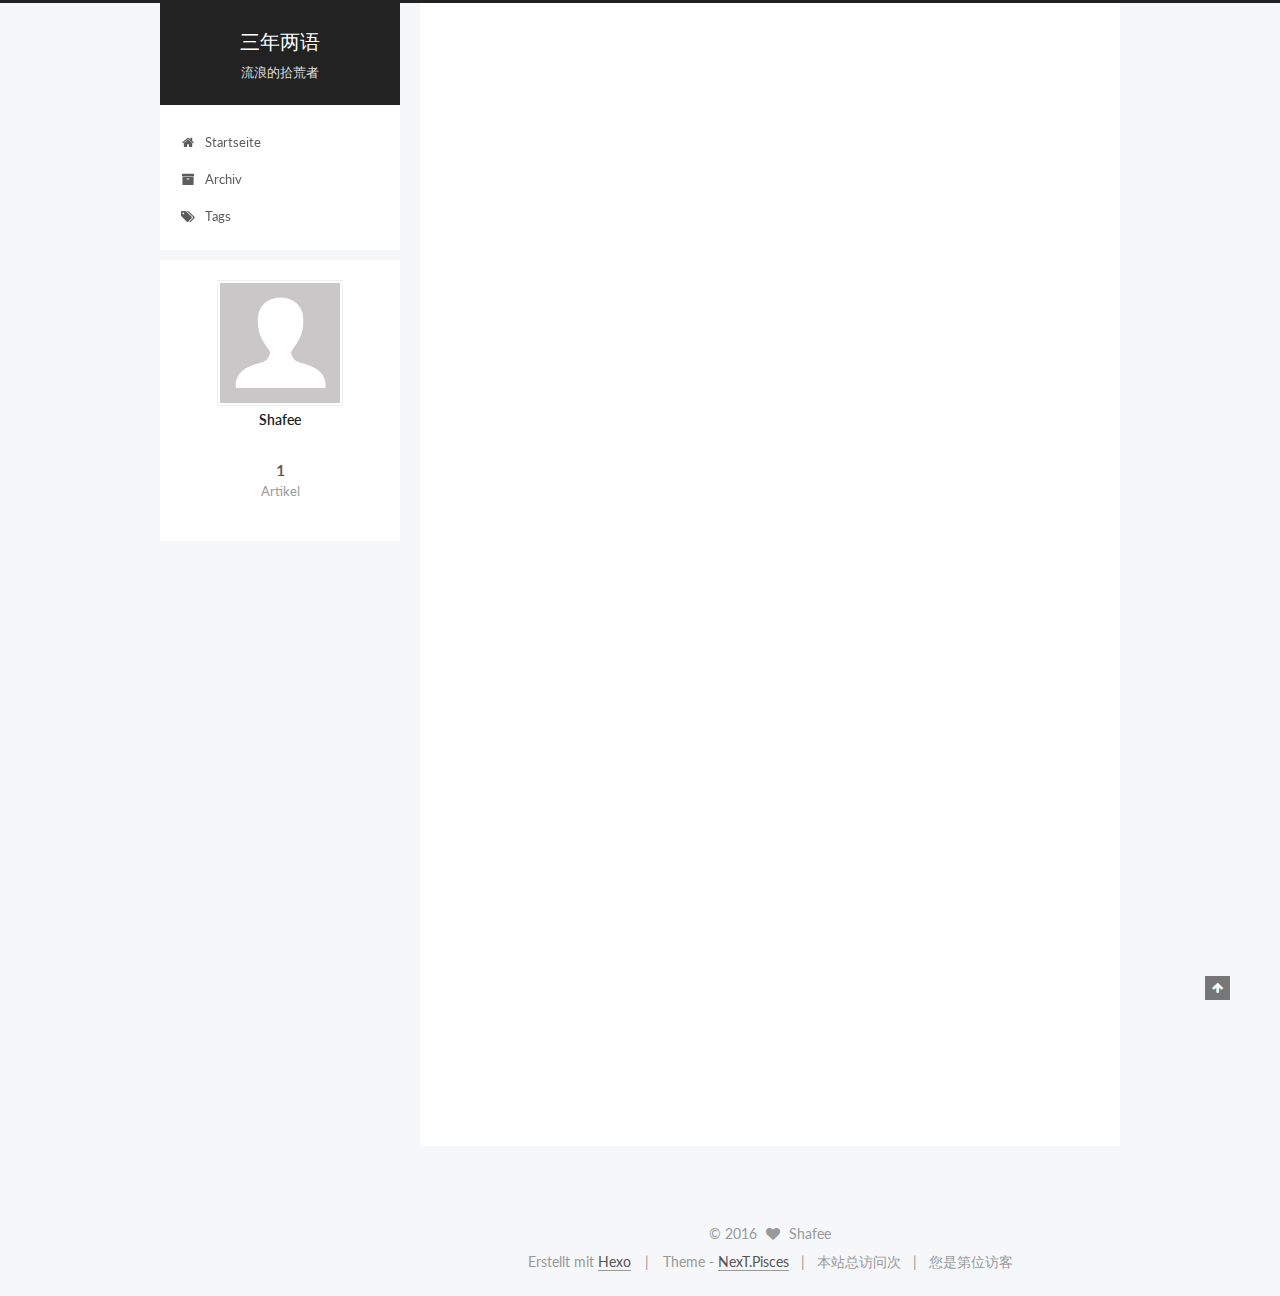
==== commit ce8182f3: "Site updated: 2016-11-28 21:25:10" ====
--- a/index.html
+++ b/index.html
@@ -5,10 +5,10 @@
   
 
 
-<html class="theme-next muse use-motion" lang="">
+<html class="theme-next pisces use-motion">
 <head>
   <meta charset="UTF-8"/>
-<meta http-equiv="X-UA-Compatible" content="IE=edge" />
+<meta http-equiv="X-UA-Compatible" content="IE=edge,chrome=1" />
 <meta name="viewport" content="width=device-width, initial-scale=1, maximum-scale=1"/>
 
 
@@ -29,7 +29,7 @@
 
   
   
-  <link href="/lib/fancybox/source/jquery.fancybox.css?v=2.1.5" rel="stylesheet" type="text/css" />
+  <link href="/vendors/fancybox/source/jquery.fancybox.css?v=2.1.5" rel="stylesheet" type="text/css" />
 
 
 
@@ -63,21 +63,21 @@
 
 
 
-<link href="/lib/font-awesome/css/font-awesome.min.css?v=4.6.2" rel="stylesheet" type="text/css" />
-
-<link href="/css/main.css?v=5.1.0" rel="stylesheet" type="text/css" />
-
-
-  <meta name="keywords" content="Hexo, NexT" />
-
-
-
-
-
-
-
-
-  <link rel="shortcut icon" type="image/x-icon" href="/favicon.ico?v=5.1.0" />
+<link href="/vendors/font-awesome/css/font-awesome.min.css?v=4.4.0" rel="stylesheet" type="text/css" />
+
+<link href="/css/main.css?v=5.0.1" rel="stylesheet" type="text/css" />
+
+
+  <meta name="keywords" content="shafee, front-end" />
+
+
+
+
+
+
+
+
+  <link rel="shortcut icon" type="image/x-icon" href="/favicon.ico?v=5.0.1" />
 
 
 
@@ -85,45 +85,34 @@
 
 
 <meta property="og:type" content="website">
-<meta property="og:title" content="Hexo">
+<meta property="og:title" content="三年两语">
 <meta property="og:url" content="http://loshafee.github.io/index.html">
-<meta property="og:site_name" content="Hexo">
+<meta property="og:site_name" content="三年两语">
 <meta name="twitter:card" content="summary">
-<meta name="twitter:title" content="Hexo">
-
-
-
-<script type="text/javascript" id="hexo.configurations">
+<meta name="twitter:title" content="三年两语">
+
+
+
+<script type="text/javascript" id="hexo.configuration">
   var NexT = window.NexT || {};
   var CONFIG = {
-    root: '/',
-    scheme: 'Muse',
+    scheme: 'Pisces',
     sidebar: {"position":"left","display":"post"},
     fancybox: true,
     motion: true,
     duoshuo: {
-      userId: '0',
+      userId: 0,
       author: 'Author'
-    },
-    algolia: {
-      applicationID: '',
-      apiKey: '',
-      indexName: '',
-      hits: {"per_page":10},
-      labels: {"input_placeholder":"Search for Posts","hits_empty":"We didn't find any results for the search: ${query}","hits_stats":"${hits} results found in ${time} ms"}
     }
   };
 </script>
 
 
 
+
   <link rel="canonical" href="http://loshafee.github.io/"/>
 
-
-
-
-
-  <title> Hexo </title>
+  <title> 三年两语 </title>
 </head>
 
 <body itemscope itemtype="http://schema.org/WebPage" lang="">
@@ -156,11 +145,11 @@
   <div class="custom-logo-site-title">
     <a href="/"  class="brand" rel="start">
       <span class="logo-line-before"><i></i></span>
-      <span class="site-title">Hexo</span>
+      <span class="site-title">三年两语</span>
       <span class="logo-line-after"><i></i></span>
     </a>
   </div>
-  <p class="site-subtitle"></p>
+  <p class="site-subtitle">流浪的拾荒者</p>
 </div>
 
 <div class="site-nav-toggle">
@@ -215,8 +204,6 @@
   
 </nav>
 
-
-
  </div>
     </header>
 
@@ -230,26 +217,13 @@
       
 
   
+  
 
   
   
   
 
   <article class="post post-type-normal " itemscope itemtype="http://schema.org/Article">
-  <link itemprop="mainEntityOfPage" href="http://loshafee.github.io/2016/11/19/hello-world/">
-
-  <span style="display:none" itemprop="author" itemscope itemtype="http://schema.org/Person">
-    <meta itemprop="name" content="Shafee">
-    <meta itemprop="description" content="">
-    <meta itemprop="image" content="/images/avatar.gif">
-  </span>
-
-  <span style="display:none" itemprop="publisher" itemscope itemtype="http://schema.org/Organization">
-    <meta itemprop="name" content="Hexo">
-    <span style="display:none" itemprop="logo" itemscope itemtype="http://schema.org/ImageObject">
-      <img style="display:none;" itemprop="url image" alt="Hexo" src="">
-    </span>
-  </span>
 
     
       <header class="post-header">
@@ -271,36 +245,34 @@
 
         <div class="post-meta">
           <span class="post-time">
-            
-              <span class="post-meta-item-icon">
-                <i class="fa fa-calendar-o"></i>
+            <span class="post-meta-item-icon">
+              <i class="fa fa-calendar-o"></i>
+            </span>
+            <span class="post-meta-item-text">Veröffentlicht am</span>
+            <time itemprop="dateCreated" datetime="2016-11-19T00:35:40+08:00" content="2016-11-19">
+              2016-11-19
+            </time>
+          </span>
+
+          
+
+          
+            
+              <span class="post-comments-count">
+                &nbsp; | &nbsp;
+                <a href="/2016/11/19/hello-world/#comments" itemprop="discussionUrl">
+                  <span class="post-comments-count ds-thread-count" data-thread-key="2016/11/19/hello-world/" itemprop="commentsCount"></span>
+                </a>
               </span>
-              <span class="post-meta-item-text">Veröffentlicht am</span>
-              <time title="Post created" itemprop="dateCreated datePublished" datetime="2016-11-19T00:35:40+08:00">
-                2016-11-19
-              </time>
-            
-
-            
-
-            
-          </span>
-
-          
-
-          
-            
-          
-
-          
-
-          
-          
-
-          
-
-          
-
+            
+          
+
+          
+
+          
+          
+
+          
         </div>
       </header>
     
@@ -337,7 +309,6 @@
       
     </div>
 
-
     <footer class="post-footer">
       
 
@@ -382,7 +353,7 @@
 
       
 
-      <section class="site-overview sidebar-panel sidebar-panel-active">
+      <section class="site-overview sidebar-panel  sidebar-panel-active ">
         <div class="site-author motion-element" itemprop="author" itemscope itemtype="http://schema.org/Person">
           <img class="site-author-image" itemprop="image"
                src="/images/avatar.gif"
@@ -416,9 +387,6 @@
         
         
 
-        
-
-
       </section>
 
       
@@ -443,7 +411,6 @@
   <span class="author" itemprop="copyrightHolder">Shafee</span>
 </div>
 
-
 <div class="powered-by">
   Erstellt mit  <a class="theme-link" href="https://hexo.io">Hexo</a>
 </div>
@@ -451,10 +418,15 @@
 <div class="theme-info">
   Theme -
   <a class="theme-link" href="https://github.com/iissnan/hexo-theme-next">
-    NexT.Muse
+    NexT.Pisces
   </a>
 </div>
 
+ &nbsp;&nbsp;|&nbsp;&nbsp;
+<span id="busuanzi_container_site_pv">本站总访问<span id="busuanzi_value_site_pv"></span>次</span>
+&nbsp;&nbsp;|&nbsp;&nbsp;
+<span id="busuanzi_container_site_uv">您是第<span id="busuanzi_value_site_uv"></span>位访客</span>
+<script async src="//dn-lbstatics.qbox.me/busuanzi/2.3/busuanzi.pure.mini.js"></script>
 
         
 
@@ -488,70 +460,90 @@
 
 
   
-  <script type="text/javascript" src="/lib/jquery/index.js?v=2.1.3"></script>
-
-  
-  <script type="text/javascript" src="/lib/fastclick/lib/fastclick.min.js?v=1.0.6"></script>
-
-  
-  <script type="text/javascript" src="/lib/jquery_lazyload/jquery.lazyload.js?v=1.9.7"></script>
-
-  
-  <script type="text/javascript" src="/lib/velocity/velocity.min.js?v=1.2.1"></script>
-
-  
-  <script type="text/javascript" src="/lib/velocity/velocity.ui.min.js?v=1.2.1"></script>
-
-  
-  <script type="text/javascript" src="/lib/fancybox/source/jquery.fancybox.pack.js?v=2.1.5"></script>
-
-
-  
-
-
-  <script type="text/javascript" src="/js/src/utils.js?v=5.1.0"></script>
-
-  <script type="text/javascript" src="/js/src/motion.js?v=5.1.0"></script>
-
-
-
-  
-  
-
-  
-
-  
-
-
-  <script type="text/javascript" src="/js/src/bootstrap.js?v=5.1.0"></script>
-
-
-
-  
-
-
-
-  
-
-
-
-
-	
-
-
-
-
-  
-  
-
-  
-
-  
-
-  
-
-  
-
+  <script type="text/javascript" src="/vendors/jquery/index.js?v=2.1.3"></script>
+
+  
+  <script type="text/javascript" src="/vendors/fastclick/lib/fastclick.min.js?v=1.0.6"></script>
+
+  
+  <script type="text/javascript" src="/vendors/jquery_lazyload/jquery.lazyload.js?v=1.9.7"></script>
+
+  
+  <script type="text/javascript" src="/vendors/velocity/velocity.min.js?v=1.2.1"></script>
+
+  
+  <script type="text/javascript" src="/vendors/velocity/velocity.ui.min.js?v=1.2.1"></script>
+
+  
+  <script type="text/javascript" src="/vendors/fancybox/source/jquery.fancybox.pack.js?v=2.1.5"></script>
+
+
+  
+
+
+  <script type="text/javascript" src="/js/src/utils.js?v=5.0.1"></script>
+
+  <script type="text/javascript" src="/js/src/motion.js?v=5.0.1"></script>
+
+
+
+  
+  
+
+
+  <script type="text/javascript" src="/js/src/affix.js?v=5.0.1"></script>
+
+  <script type="text/javascript" src="/js/src/schemes/pisces.js?v=5.0.1"></script>
+
+
+
+  
+
+  
+
+
+  <script type="text/javascript" src="/js/src/bootstrap.js?v=5.0.1"></script>
+
+
+
+  
+
+  
+    
+  
+
+  <script type="text/javascript">
+    var duoshuoQuery = {short_name:"shafee"};
+    (function() {
+      var ds = document.createElement('script');
+      ds.type = 'text/javascript';ds.async = true;
+      ds.id = 'duoshuo-script';
+      ds.src = (document.location.protocol == 'https:' ? 'https:' : 'http:') + '//static.duoshuo.com/embed.js';
+      ds.charset = 'UTF-8';
+      (document.getElementsByTagName('head')[0]
+      || document.getElementsByTagName('body')[0]).appendChild(ds);
+    })();
+  </script>
+
+  
+    
+    <script src="/vendors/ua-parser-js/dist/ua-parser.min.js?v=0.7.9"></script>
+    <script src="/js/src/hook-duoshuo.js"></script>
+  
+
+
+
+
+
+
+  
+  
+
+  
+
+  
+
+  
 
 </body>
 </html>
--- a/css/main.css
+++ b/css/main.css
@@ -495,7 +495,7 @@
 .highlight {
   overflow: auto;
   margin: 20px 0;
-  padding: 0;
+  padding: 15px;
   font-size: 13px;
   color: #4d4d4c;
   background: #f7f7f7;
@@ -507,10 +507,10 @@
 }
 code {
   padding: 2px 4px;
-  word-wrap: break-word;
-  color: #4d4d4c;
-  background: #f7f7f7;
-  border-radius: 3px;
+  word-break: break-all;
+  color: #555;
+  background: #eee;
+  border-radius: 4px;
   font-size: 13px;
 }
 pre code {
@@ -519,13 +519,10 @@
   background: none;
   text-shadow: none;
 }
-.highlight {
-  border-radius: 1px;
-}
 .highlight pre {
   border: none;
   margin: 0;
-  padding: 10px 0;
+  padding: 1px;
 }
 .highlight table {
   margin: 0;
@@ -558,40 +555,18 @@
   border-bottom-color: #4d4d4c;
 }
 .highlight .gutter pre {
-  padding-left: 10px;
-  padding-right: 10px;
-  color: #869194;
+  color: #666;
   text-align: right;
-  background-color: #eff2f3;
-}
-.highlight .code pre {
-  padding-left: 10px;
-  padding-right: 10px;
-  background-color: #f7f7f7;
+  padding-right: 20px;
 }
 .highlight .line {
   height: 20px;
 }
-.gutter {
-  -webkit-user-select: none;
-  -moz-user-select: none;
-  -ms-user-select: none;
-  user-select: none;
-}
 .gist table {
   width: auto;
 }
 .gist table td {
   border: none;
-}
-pre .deletion {
-  background: #fdd;
-}
-pre .addition {
-  background: #dfd;
-}
-pre .meta {
-  color: #8959a8;
 }
 pre .comment {
   color: #8e908c;
@@ -747,97 +722,13 @@
   max-width: 150px;
   max-height: 150px;
 }
-.note {
-  padding: 20px;
-  margin: 20px 0;
-  border: 1px solid #eee;
-  border-left-width: 5px;
-  border-radius: 3px;
-}
-.note h2,
-.note h3,
-.note h4,
-.note h5,
-.note h6 {
-  margin-top: 0;
-  margin-bottom: 5px;
-}
-.note p:last-child {
-  margin-bottom: 0;
-}
-.note code {
-  border-radius: 3px;
-}
-.note+.note {
-  margin-top: -5px;
-}
-.default {
-  border-left-color: #777;
-}
-.default h2,
-.default h3,
-.default h4,
-.default h5,
-.default h6 {
-  color: #777;
-}
-.primary {
-  border-left-color: #428bca;
-}
-.primary h2,
-.primary h3,
-.primary h4,
-.primary h5,
-.primary h6 {
-  color: #428bca;
-}
-.success {
-  border-left-color: #5cb85c;
-}
-.success h2,
-.success h3,
-.success h4,
-.success h5,
-.success h6 {
-  color: #5cb85c;
-}
-.danger {
-  border-left-color: #d9534f;
-}
-.danger h2,
-.danger h3,
-.danger h4,
-.danger h5,
-.danger h6 {
-  color: #d9534f;
-}
-.warning {
-  border-left-color: #f0ad4e;
-}
-.warning h2,
-.warning h3,
-.warning h4,
-.warning h5,
-.warning h6 {
-  color: #f0ad4e;
-}
-.info {
-  border-left-color: #5bc0de;
-}
-.info h2,
-.info h3,
-.info h4,
-.info h5,
-.info h6 {
-  color: #5bc0de;
-}
 .btn {
   display: inline-block;
   padding: 0 20px;
   font-size: 14px;
   color: #fff;
   background: #222;
-  border: 2px solid #222;
+  border: 2px solid #555;
   text-decoration: none;
   border-radius: 0;
   transition-property: background-color;
@@ -848,8 +739,8 @@
 .btn:hover,
 .post-more-link .btn:hover {
   border-color: #222;
-  color: #222;
-  background: #fff;
+  color: #fff;
+  background: #222;
 }
 .btn-bar {
   display: block;
@@ -954,7 +845,7 @@
   width: 25px;
   background: #222;
   font-size: 12px;
-  opacity: 1;
+  opacity: 0.6;
   color: #fff;
   cursor: pointer;
   text-align: center;
@@ -975,7 +866,7 @@
   }
 }
 .back-to-top.back-to-top-on {
-  bottom: 19px;
+  bottom: 40px;
 }
 .header {
   background: #fff;
@@ -1024,7 +915,7 @@
 .site-subtitle {
   margin-top: 10px;
   font-size: 13px;
-  color: #999;
+  color: #ddd;
 }
 .use-motion .brand {
   opacity: 0;
@@ -1097,7 +988,8 @@
   transition-timing-function: ease-in-out;
   transition-delay: 0s;
 }
-.menu .menu-item a:hover {
+.menu .menu-item a:hover,
+.menu-item-active a {
   border-bottom-color: #222;
 }
 .menu .menu-item .fa {
@@ -1325,7 +1217,7 @@
   font-size: 26px;
   text-align: center;
   word-break: break-word;
-  font-weight: 400;
+  font-weight: 300;
 }
 @media (max-width: 767px) {
   .posts-expand .post-title {
@@ -1384,13 +1276,6 @@
 .posts-expand .post-meta .post-category-list-link {
   color: #999;
 }
-.posts-expand .post-meta .post-description {
-  font-size: 14px;
-  margin-top: 2px;
-}
-.post-meta-divider {
-  margin: 0 0.5em;
-}
 .post-meta-item-icon {
   display: none;
   margin-right: 3px;
@@ -1424,10 +1309,10 @@
   margin-top: 50px;
 }
 .post-more-link .btn {
-  color: #fff;
+  color: #555;
   font-size: 14px;
-  background: #222;
-  border-radius: 0;
+  background: #fff;
+  border-radius: 2px;
   line-height: 2;
 }
 .posts-expand .post-tags {
@@ -1440,24 +1325,20 @@
   font-size: 13px;
 }
 .post-nav {
-  display: table;
+  overflow: hidden;
   margin-top: 60px;
-  width: 100%;
+  padding: 10px;
+  white-space: nowrap;
   border-top: 1px solid #eee;
 }
-.post-nav-divider {
-  display: table-cell;
-  width: 10%;
-}
 .post-nav-item {
-  display: table-cell;
-  padding: 10px 0 0 0;
-  width: 45%;
-  vertical-align: top;
+  display: inline-block;
+  width: 50%;
+  white-space: normal;
 }
 .post-nav-item a {
   position: relative;
-  display: block;
+  display: inline-block;
   line-height: 25px;
   font-size: 14px;
   color: #555;
@@ -1470,24 +1351,11 @@
 .post-nav-item a:active {
   top: 2px;
 }
-.post-nav-item .fa {
-  position: absolute;
-  top: 8px;
-  left: 0;
+.post-nav-item a i {
   font-size: 12px;
-}
-.post-nav-next a {
-  padding-left: 15px;
 }
 .post-nav-prev {
   text-align: right;
-}
-.post-nav-prev a {
-  padding-right: 15px;
-}
-.post-nav-prev .fa {
-  right: 0;
-  left: auto;
 }
 .posts-expand .post-eof {
   display: block;
@@ -1597,20 +1465,20 @@
   display: block;
   margin: 0 auto;
   padding: 2px;
-  max-width: 96px;
+  max-width: 120px;
   height: auto;
-  border: 2px solid #333;
+  border: 1px solid #eee;
 }
 .site-author-name {
-  margin: 5px 0 0;
+  margin: 0;
   text-align: center;
-  color: #f5f5f5;
-  font-weight: normal;
+  color: #222;
+  font-weight: 600;
 }
 .site-description {
-  margin-top: 5px;
+  margin-top: 0;
   text-align: center;
-  font-size: 14px;
+  font-size: 13px;
   color: #999;
 }
 .site-state {
@@ -1622,7 +1490,7 @@
 .site-state-item {
   display: inline-block;
   padding: 0 15px;
-  border-left: 1px solid #333;
+  border-left: 1px solid #eee;
 }
 .site-state-item:first-child {
   border-left: none;
@@ -1635,11 +1503,11 @@
   text-align: center;
   color: inherit;
   font-weight: 600;
-  font-size: 18px;
+  font-size: 16px;
 }
 .site-state-item-name {
   font-size: 13px;
-  color: inherit;
+  color: #999;
 }
 .feed-link {
   margin-top: 20px;
@@ -1681,7 +1549,7 @@
   width: 4px;
   height: 4px;
   border-radius: 50%;
-  background: #fff;
+  background: #2f0e32;
 }
 .links-of-blogroll {
   font-size: 13px;
@@ -1710,7 +1578,7 @@
   color: #555;
 }
 .sidebar-nav li:hover {
-  color: #f5f5f5;
+  color: #fc6423;
 }
 .page-post-detail .sidebar-nav-toc {
   padding: 0 5px;
@@ -1719,11 +1587,11 @@
   margin-left: 10px;
 }
 .sidebar-nav .sidebar-nav-active {
-  color: #87daff;
-  border-bottom-color: #87daff;
+  color: #fc6423;
+  border-bottom-color: #fc6423;
 }
 .sidebar-nav .sidebar-nav-active:hover {
-  color: #87daff;
+  color: #fc6423;
 }
 .sidebar-panel {
   display: none;
@@ -1756,12 +1624,12 @@
   transition-timing-function: ease-in-out;
   transition-delay: 0s;
   transition-property: all;
-  color: #999;
-  border-bottom-color: #555;
+  color: #666;
+  border-bottom-color: #ccc;
 }
 .post-toc ol a:hover {
-  color: #ccc;
-  border-bottom-color: #ccc;
+  color: #000;
+  border-bottom-color: #000;
 }
 .post-toc .nav-item {
   overflow: hidden;
@@ -1782,14 +1650,14 @@
   display: block;
 }
 .post-toc .nav .active > a {
-  color: #87daff;
-  border-bottom-color: #87daff;
+  color: #fc6423;
+  border-bottom-color: #fc6423;
 }
 .post-toc .nav .active-current > a {
-  color: #87daff;
+  color: #fc6423;
 }
 .post-toc .nav .active-current > a:hover {
-  color: #87daff;
+  color: #fc6423;
 }
 .footer {
   font-size: 14px;
@@ -2106,13 +1974,11 @@
   text-overflow: ellipsis;
 }
 .search-keyword {
-  border-bottom: 1px dashed #f00;
-  font-size: 14px;
+  border-bottom: 1px dashed #4088b8;
   font-weight: bold;
-  color: #f00;
 }
 #local-search-result {
-  height: 88%;
+  height: 90%;
   overflow: auto;
 }
 .popup {
@@ -2151,12 +2017,7 @@
 }
 #local-search-input {
   margin-bottom: 10px;
-  padding: 10px;
-  width: 97%;
-  font-size: 18px;
-}
-.popup .fa-search {
-  padding-top: 8px;
+  width: 50%;
 }
 .popup-btn-close {
   position: absolute;
@@ -2173,6 +2034,28 @@
   left: 44%;
   top: 42%;
   color: #ccc;
+}
+.busuanzi-count:before {
+  content: " ";
+  float: left;
+  width: 260px;
+  min-height: 25px;
+}
+@media (min-width: 768px) and (max-width: 991px) {
+  .busuanzi-count {
+    width: auto;
+  }
+  .busuanzi-count:before {
+    display: none;
+  }
+}
+@media (max-width: 767px) {
+  .busuanzi-count {
+    width: auto;
+  }
+  .busuanzi-count:before {
+    display: none;
+  }
 }
 .site-uv,
 .site-pv,
@@ -2244,251 +2127,396 @@
 .category-all-page .category-list-child {
   padding-left: 10px;
 }
-#schedule ul#event-list {
-  padding-left: 30px;
-}
-#schedule ul#event-list hr {
-  margin: 20px 0 45px 0 !important;
-  background: #222;
-}
-#schedule ul#event-list hr:after {
-  display: inline-block;
-  content: 'NOW';
-  background: #222;
-  color: #fff;
-  font-weight: bold;
-  text-align: right;
-  padding: 0 5px;
-}
-#schedule ul#event-list li.event {
-  margin: 20px 0px;
-  background: #f9f9f9;
-  padding-left: 10px;
-  min-height: 40px;
-}
-#schedule ul#event-list li.event h2.event-summary {
-  margin: 0;
-  padding-bottom: 3px;
-}
-#schedule ul#event-list li.event h2.event-summary:before {
-  display: inline-block;
-  font-family: FontAwesome;
-  font-size: 8px;
-  content: '\f111';
-  vertical-align: middle;
-  margin-right: 25px;
-  color: #bbb;
-}
-#schedule ul#event-list li.event span.event-relative-time {
-  display: inline-block;
-  font-size: 12px;
-  font-weight: 400;
-  padding-left: 12px;
-  color: #bbb;
-}
-#schedule ul#event-list li.event span.event-details {
-  display: block;
-  color: #bbb;
-  margin-left: 56px;
-  padding-top: 3px;
-  padding-bottom: 6px;
-  text-indent: -24px;
-  line-height: 18px;
-}
-#schedule ul#event-list li.event span.event-details:before {
-  text-indent: 0;
-  display: inline-block;
-  width: 14px;
-  font-family: FontAwesome;
-  text-align: center;
-  margin-right: 9px;
-  color: #bbb;
-}
-#schedule ul#event-list li.event span.event-details.event-location:before {
-  content: '\f041';
-}
-#schedule ul#event-list li.event span.event-details.event-duration:before {
-  content: '\f017';
-}
-#schedule ul#event-list li.event-past {
-  background: #fcfcfc;
-}
-#schedule ul#event-list li.event-past > * {
-  opacity: 0.6;
-}
-#schedule ul#event-list li.event-past h2.event-summary {
-  color: #bbb;
-}
-#schedule ul#event-list li.event-past h2.event-summary:before {
-  color: #dfdfdf;
-}
-#schedule ul#event-list li.event-now {
-  background: #222;
-  color: #fff;
-  padding: 15px 0 15px 10px;
-}
-#schedule ul#event-list li.event-now h2.event-summary:before {
-  -webkit-transform: scale(1.2);
-  -moz-transform: scale(1.2);
-  -ms-transform: scale(1.2);
-  -o-transform: scale(1.2);
-  transform: scale(1.2);
-  color: #fff;
-  animation: dot-flash 1s alternate infinite ease-in-out;
-}
-#schedule ul#event-list li.event-now * {
-  color: #fff !important;
-}
-@-moz-keyframes dot-flash {
-  from {
-    opacity: 1;
-    -webkit-transform: scale(1.1);
-    -moz-transform: scale(1.1);
-    -ms-transform: scale(1.1);
-    -o-transform: scale(1.1);
-    transform: scale(1.1);
-  }
-  to {
-    opacity: 0;
-    -webkit-transform: scale(1);
-    -moz-transform: scale(1);
-    -ms-transform: scale(1);
-    -o-transform: scale(1);
-    transform: scale(1);
-  }
-}
-@-webkit-keyframes dot-flash {
-  from {
-    opacity: 1;
-    -webkit-transform: scale(1.1);
-    -moz-transform: scale(1.1);
-    -ms-transform: scale(1.1);
-    -o-transform: scale(1.1);
-    transform: scale(1.1);
-  }
-  to {
-    opacity: 0;
-    -webkit-transform: scale(1);
-    -moz-transform: scale(1);
-    -ms-transform: scale(1);
-    -o-transform: scale(1);
-    transform: scale(1);
-  }
-}
-@-o-keyframes dot-flash {
-  from {
-    opacity: 1;
-    -webkit-transform: scale(1.1);
-    -moz-transform: scale(1.1);
-    -ms-transform: scale(1.1);
-    -o-transform: scale(1.1);
-    transform: scale(1.1);
-  }
-  to {
-    opacity: 0;
-    -webkit-transform: scale(1);
-    -moz-transform: scale(1);
-    -ms-transform: scale(1);
-    -o-transform: scale(1);
-    transform: scale(1);
-  }
-}
-@keyframes dot-flash {
-  from {
-    opacity: 1;
-    -webkit-transform: scale(1.1);
-    -moz-transform: scale(1.1);
-    -ms-transform: scale(1.1);
-    -o-transform: scale(1.1);
-    transform: scale(1.1);
-  }
-  to {
-    opacity: 0;
-    -webkit-transform: scale(1);
-    -moz-transform: scale(1);
-    -ms-transform: scale(1);
-    -o-transform: scale(1);
-    transform: scale(1);
-  }
-}
 .page-post-detail .sidebar-toggle-line {
-  background: #87daff;
+  background: #fc6423;
 }
 .page-post-detail .comments {
   overflow: hidden;
 }
-@media (max-width: 767px) {
-  .header-inner,
-  .container .main-inner,
+body {
+  background: #f5f7f9;
+}
+@media (min-width: 992px) {
+  .full-image.full-image.full-image {
+    max-width: none;
+    width: 118%;
+    margin: 0 -9%;
+  }
+}
+.header {
+  position: relative;
+  margin: 0 auto;
+  width: 960px;
+}
+@media (min-width: 768px) and (max-width: 991px) {
+  .header {
+    width: auto;
+  }
+}
+@media (max-width: 767px) {
+  .header {
+    width: auto;
+  }
+}
+.header-inner {
+  position: absolute;
+  top: 0;
+  overflow: hidden;
+  padding: 0;
+  width: 240px;
+  background: #fff;
+}
+@media (min-width: 1600px) {
+  .container .header-inner {
+    width: 240px;
+  }
+}
+@media (min-width: 768px) and (max-width: 991px) {
+  .header-inner {
+    position: relative;
+    width: auto;
+  }
+}
+@media (max-width: 767px) {
+  .header-inner {
+    position: relative;
+    width: auto;
+  }
+}
+.main:before,
+.main:after {
+  content: " ";
+  display: table;
+}
+.main:after {
+  clear: both;
+}
+@media (min-width: 768px) and (max-width: 991px) {
+  .main {
+    padding-bottom: 100px;
+  }
+}
+@media (max-width: 767px) {
+  .main {
+    padding-bottom: 100px;
+  }
+}
+.container .main-inner {
+  width: 960px;
+}
+@media (min-width: 768px) and (max-width: 991px) {
+  .container .main-inner {
+    width: auto;
+  }
+}
+@media (max-width: 767px) {
+  .container .main-inner {
+    width: auto;
+  }
+}
+.content-wrap {
+  float: right;
+  box-sizing: border-box;
+  padding: 40px;
+  width: 700px;
+  background: #fff;
+  min-height: 700px;
+}
+@media (min-width: 768px) and (max-width: 991px) {
+  .content-wrap {
+    width: 100%;
+    padding: 20px;
+  }
+}
+@media (max-width: 767px) {
+  .content-wrap {
+    width: 100%;
+    padding: 20px;
+    min-height: auto;
+  }
+}
+.sidebar {
+  position: static;
+  float: left;
+  margin-top: 300px;
+  width: 240px;
+  background: #fff;
+  box-shadow: none;
+}
+@media (min-width: 768px) and (max-width: 991px) {
+  .sidebar {
+    display: none;
+  }
+}
+@media (max-width: 767px) {
+  .sidebar {
+    display: none;
+  }
+}
+.sidebar-toggle {
+  display: none;
+}
+.footer-inner {
+  width: 960px;
+}
+.footer-inner:before {
+  content: " ";
+  float: left;
+  width: 260px;
+  min-height: 50px;
+}
+@media (min-width: 768px) and (max-width: 991px) {
   .footer-inner {
     width: auto;
   }
-}
-embed {
+  .footer-inner:before {
+    display: none;
+  }
+}
+@media (max-width: 767px) {
+  .footer-inner {
+    width: auto;
+  }
+  .footer-inner:before {
+    display: none;
+  }
+}
+.sidebar-position-right .header-inner {
+  right: 0;
+}
+.sidebar-position-right .content-wrap {
+  float: left;
+}
+.sidebar-position-right .sidebar {
+  float: right;
+}
+.sidebar-position-right .footer-inner:before {
+  float: right;
+}
+.site-meta {
+  padding: 20px 0;
+  color: #fff;
+  background: #222;
+}
+@media (min-width: 768px) and (max-width: 991px) {
+  .site-meta {
+    box-shadow: 0 0 16px rgba(0,0,0,0.5);
+  }
+}
+@media (max-width: 767px) {
+  .site-meta {
+    box-shadow: 0 0 16px rgba(0,0,0,0.5);
+  }
+}
+.brand {
   display: block;
-  margin: 0px auto 25px auto;
-}
-.custom-logo .site-meta-headline {
-  text-align: center;
-}
-.custom-logo .brand {
+  padding: 0;
   background: none;
 }
-.custom-logo .site-title {
-  margin: 10px auto 0;
-  font-size: 24px;
-  color: #222;
-}
-.custom-logo .site-title a {
-  border: none;
-}
-.custom-logo-image {
-  margin: 0 auto;
-  padding: 5px;
-  max-width: 150px;
-  background: #fff;
-}
-@media (max-width: 767px) {
-  .site-nav {
-    position: absolute;
-    left: 0;
-    top: 52px;
-    margin: 0;
-    width: 100%;
-    padding: 0;
-    background: #fff;
-    border-bottom: 1px solid #ddd;
-    z-index: 1;
-  }
-}
-@media (max-width: 767px) {
-  .menu {
-    text-align: left;
-  }
-}
-@media (max-width: 767px) {
-  .menu .menu-item {
-    display: block;
-    margin: 0 10px;
-    vertical-align: top;
-  }
-}
-@media (max-width: 767px) {
-  .menu .menu-item br {
-    display: none;
-  }
-}
-@media (max-width: 767px) {
-  .menu .menu-item a {
-    padding: 5px 10px;
-  }
-}
-.menu .menu-item .fa {
-  margin-right: 0;
+.brand:hover {
+  color: #fff;
+}
+.site-subtitle {
+  margin: 0;
 }
 .site-search form {
   display: none;
 }
+.site-nav {
+  border-top: none;
+}
+@media (min-width: 768px) and (max-width: 991px) {
+  .site-nav {
+    display: none !important;
+  }
+}
+@media (min-width: 768px) and (max-width: 991px) {
+  .site-nav-on {
+    display: block !important;
+  }
+}
+.menu .menu-item {
+  display: block;
+  margin: 0;
+  list-style: none;
+}
+.menu .menu-item a {
+  position: relative;
+  box-sizing: border-box;
+  padding: 5px 20px;
+  text-align: left;
+  line-height: inherit;
+  transition-property: background-color;
+  transition-duration: 0.2s;
+  transition-timing-function: ease-in-out;
+  transition-delay: 0s;
+}
+.menu .menu-item a:hover,
+.menu-item-active a {
+  background: #f9f9f9;
+  border-bottom-color: #fff;
+}
+.menu .menu-item br {
+  display: none;
+}
+.menu-item-active a:after {
+  content: " ";
+  position: absolute;
+  top: 50%;
+  margin-top: -3px;
+  right: 15px;
+  width: 6px;
+  height: 6px;
+  border-radius: 50%;
+  background-color: #bbb;
+}
+.btn-bar {
+  background-color: #fff;
+}
+.site-nav-toggle {
+  top: 20px;
+  left: 20px;
+}
+@media (min-width: 768px) and (max-width: 991px) {
+  .site-nav-toggle {
+    display: block;
+  }
+}
+.use-motion .sidebar .motion-element {
+  opacity: 1;
+}
+.sidebar {
+  display: none;
+  right: auto;
+  bottom: auto;
+  -webkit-transform: none;
+}
+.sidebar-inner {
+  box-sizing: border-box;
+  width: 240px;
+  color: #555;
+  background: #fff;
+}
+.sidebar-inner.affix {
+  position: fixed;
+  top: 0;
+}
+.site-overview {
+  margin: 0 2px;
+  text-align: left;
+}
+.site-author:before,
+.site-author:after {
+  content: " ";
+  display: table;
+}
+.site-author:after {
+  clear: both;
+}
+.sidebar a {
+  color: #555;
+}
+.sidebar a:hover {
+  color: #222;
+}
+.links-of-author-item a:before {
+  display: none;
+}
+.links-of-author-item a {
+  border-bottom: none;
+  text-decoration: underline;
+}
+.feed-link {
+  border-top: 1px dotted #ccc;
+  border-bottom: 1px dotted #ccc;
+  text-align: center;
+}
+.feed-link a {
+  display: block;
+  color: #fc6423;
+  border: none;
+}
+.feed-link a:hover {
+  background: none;
+  color: #e34603;
+}
+.feed-link a:hover i {
+  color: #e34603;
+}
+.links-of-author:before,
+.links-of-author:after {
+  content: " ";
+  display: table;
+}
+.links-of-author:after {
+  clear: both;
+}
+.links-of-author-item {
+  float: left;
+  margin: 5px 0 0;
+  width: 50%;
+}
+.links-of-author-item a {
+  box-sizing: border-box;
+  display: inline-block;
+  margin-right: 0;
+  margin-bottom: 0;
+  padding: 0 5px;
+  overflow: hidden;
+  white-space: nowrap;
+  text-overflow: ellipsis;
+}
+.links-of-author-item a {
+  display: block;
+  text-decoration: none;
+}
+.links-of-author-item a:hover {
+  border-radius: 4px;
+  background: #eee;
+}
+.links-of-author-item .fa {
+  margin-right: 2px;
+  font-size: 16px;
+}
+.links-of-author-item .fa-globe {
+  font-size: 15px;
+}
+.links-of-blogroll {
+  margin-top: 20px;
+  padding: 3px 0 0;
+  border-top: 1px dotted #ccc;
+}
+.links-of-blogroll-title {
+  margin-top: 0;
+}
+.links-of-blogroll-item {
+  padding: 0;
+}
+.links-of-blogroll-inline:before,
+.links-of-blogroll-inline:after {
+  content: " ";
+  display: table;
+}
+.links-of-blogroll-inline:after {
+  clear: both;
+}
 .links-of-blogroll-inline .links-of-blogroll-item {
-  display: inline-block;
-}
+  float: left;
+  margin: 5px 0 0;
+  width: 50%;
+}
+.links-of-blogroll-inline .links-of-blogroll-item a {
+  box-sizing: border-box;
+  display: inline-block;
+  margin-right: 0;
+  margin-bottom: 0;
+  padding: 0 5px;
+  overflow: hidden;
+  white-space: nowrap;
+  text-overflow: ellipsis;
+}
+@media (max-width: 767px) {
+  .post-body {
+    text-align: justify;
+  }
+}
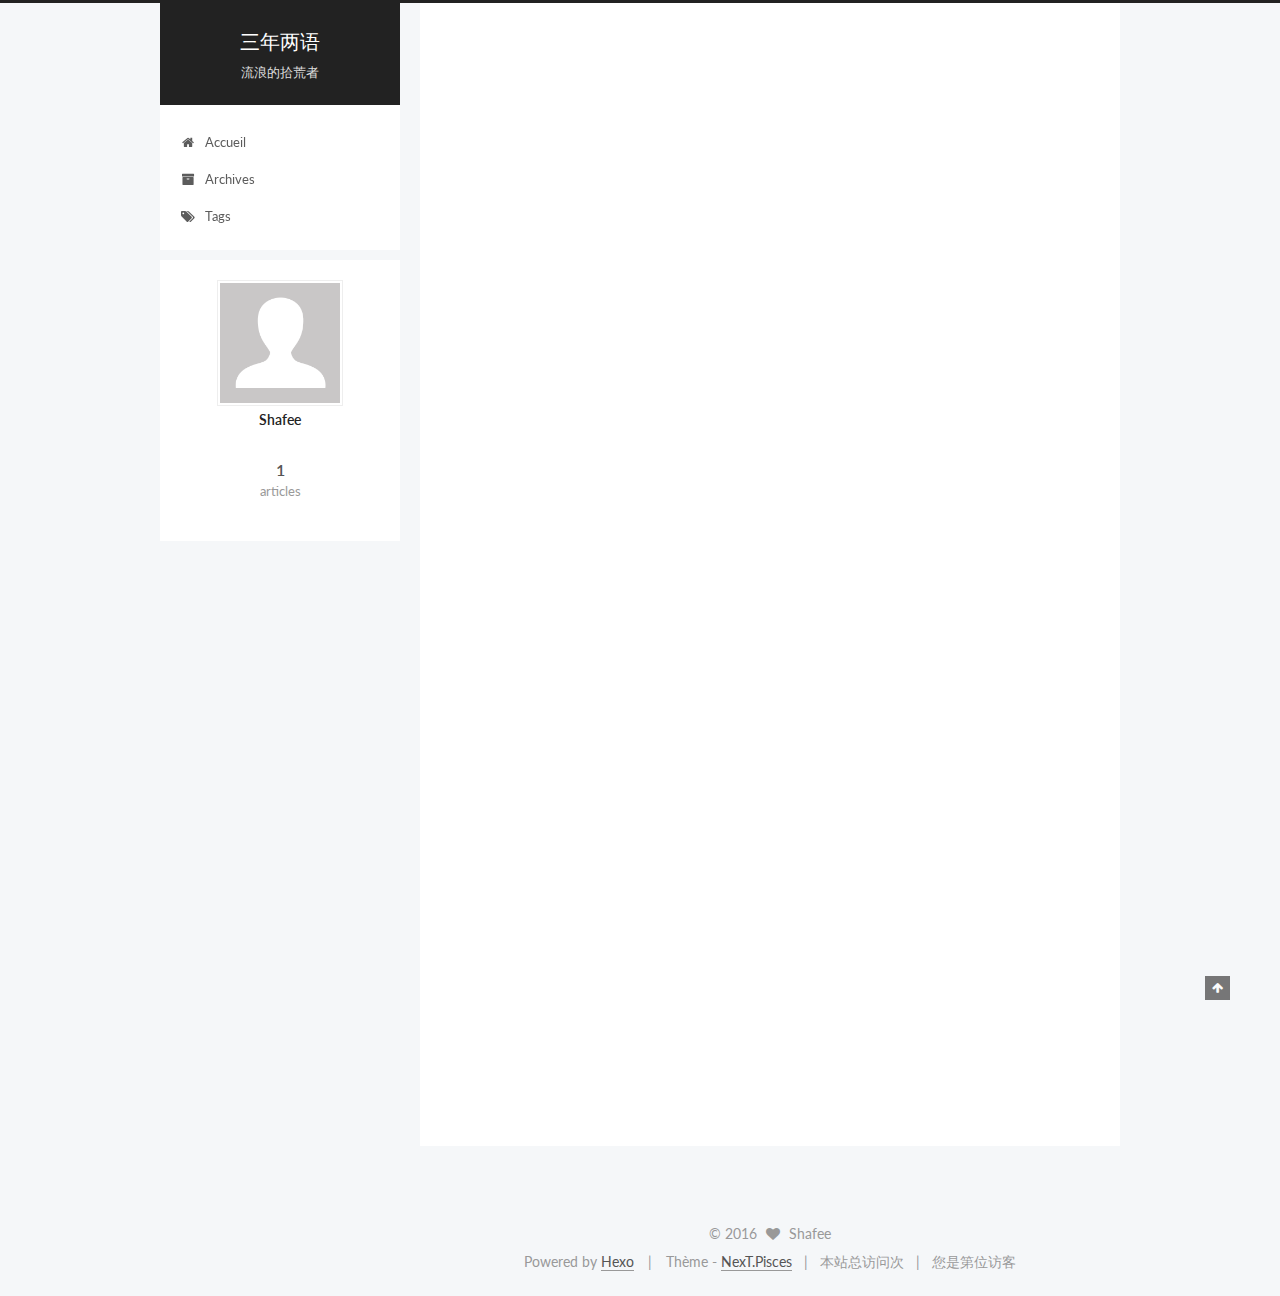
==== commit 57e436c3: "Site updated: 2016-11-28 21:58:12" ====
--- a/index.html
+++ b/index.html
@@ -172,7 +172,7 @@
             
               <i class="menu-item-icon fa fa-fw fa-home"></i> <br />
             
-            Startseite
+            Accueil
           </a>
         </li>
       
@@ -182,7 +182,7 @@
             
               <i class="menu-item-icon fa fa-fw fa-archive"></i> <br />
             
-            Archiv
+            Archives
           </a>
         </li>
       
@@ -248,7 +248,7 @@
             <span class="post-meta-item-icon">
               <i class="fa fa-calendar-o"></i>
             </span>
-            <span class="post-meta-item-text">Veröffentlicht am</span>
+            <span class="post-meta-item-text">Posté le</span>
             <time itemprop="dateCreated" datetime="2016-11-19T00:35:40+08:00" content="2016-11-19">
               2016-11-19
             </time>
@@ -365,7 +365,7 @@
           <div class="site-state-item site-state-posts">
             <a href="/archives">
               <span class="site-state-item-count">1</span>
-              <span class="site-state-item-name">Artikel</span>
+              <span class="site-state-item-name">articles</span>
             </a>
           </div>
 
@@ -412,11 +412,11 @@
 </div>
 
 <div class="powered-by">
-  Erstellt mit  <a class="theme-link" href="https://hexo.io">Hexo</a>
+  Powered by <a class="theme-link" href="https://hexo.io">Hexo</a>
 </div>
 
 <div class="theme-info">
-  Theme -
+  Thème -
   <a class="theme-link" href="https://github.com/iissnan/hexo-theme-next">
     NexT.Pisces
   </a>
--- a/css/main.css
+++ b/css/main.css
@@ -1549,7 +1549,7 @@
   width: 4px;
   height: 4px;
   border-radius: 50%;
-  background: #2f0e32;
+  background: #46747d;
 }
 .links-of-blogroll {
   font-size: 13px;
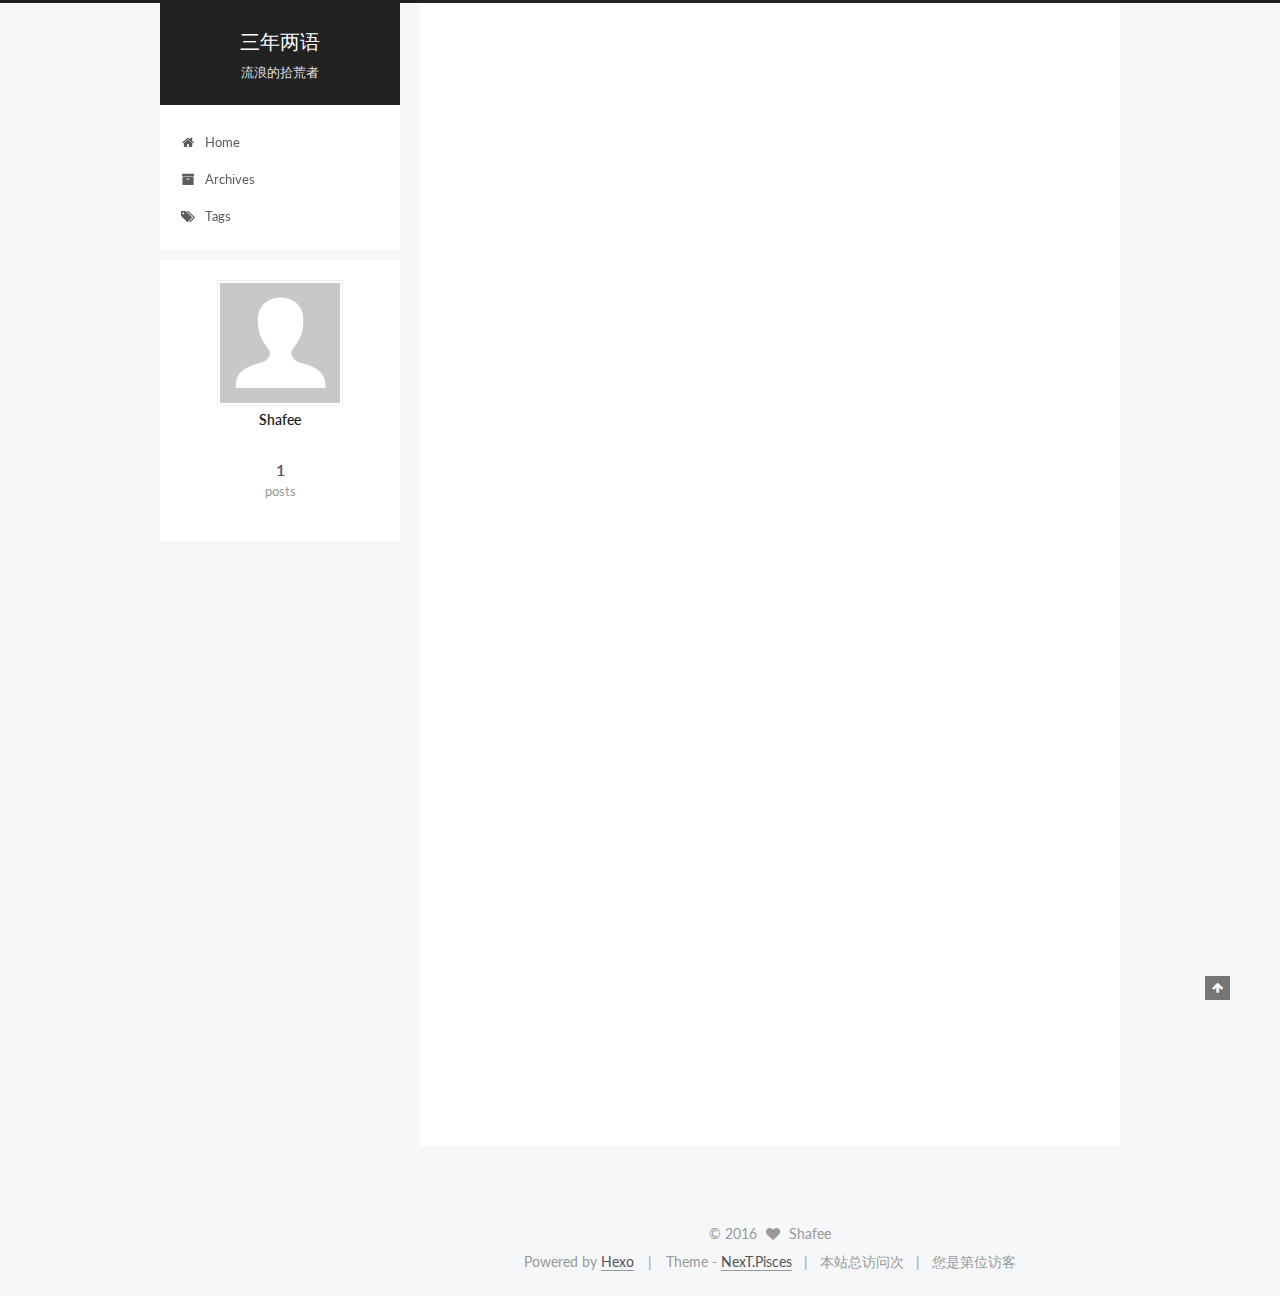
==== commit 320352a8: "Site updated: 2016-11-28 22:02:54" ====
--- a/index.html
+++ b/index.html
@@ -172,7 +172,7 @@
             
               <i class="menu-item-icon fa fa-fw fa-home"></i> <br />
             
-            Accueil
+            Home
           </a>
         </li>
       
@@ -248,7 +248,7 @@
             <span class="post-meta-item-icon">
               <i class="fa fa-calendar-o"></i>
             </span>
-            <span class="post-meta-item-text">Posté le</span>
+            <span class="post-meta-item-text">Posted on</span>
             <time itemprop="dateCreated" datetime="2016-11-19T00:35:40+08:00" content="2016-11-19">
               2016-11-19
             </time>
@@ -365,7 +365,7 @@
           <div class="site-state-item site-state-posts">
             <a href="/archives">
               <span class="site-state-item-count">1</span>
-              <span class="site-state-item-name">articles</span>
+              <span class="site-state-item-name">posts</span>
             </a>
           </div>
 
@@ -416,7 +416,7 @@
 </div>
 
 <div class="theme-info">
-  Thème -
+  Theme -
   <a class="theme-link" href="https://github.com/iissnan/hexo-theme-next">
     NexT.Pisces
   </a>
--- a/css/main.css
+++ b/css/main.css
@@ -1549,7 +1549,7 @@
   width: 4px;
   height: 4px;
   border-radius: 50%;
-  background: #46747d;
+  background: #63d01b;
 }
 .links-of-blogroll {
   font-size: 13px;
